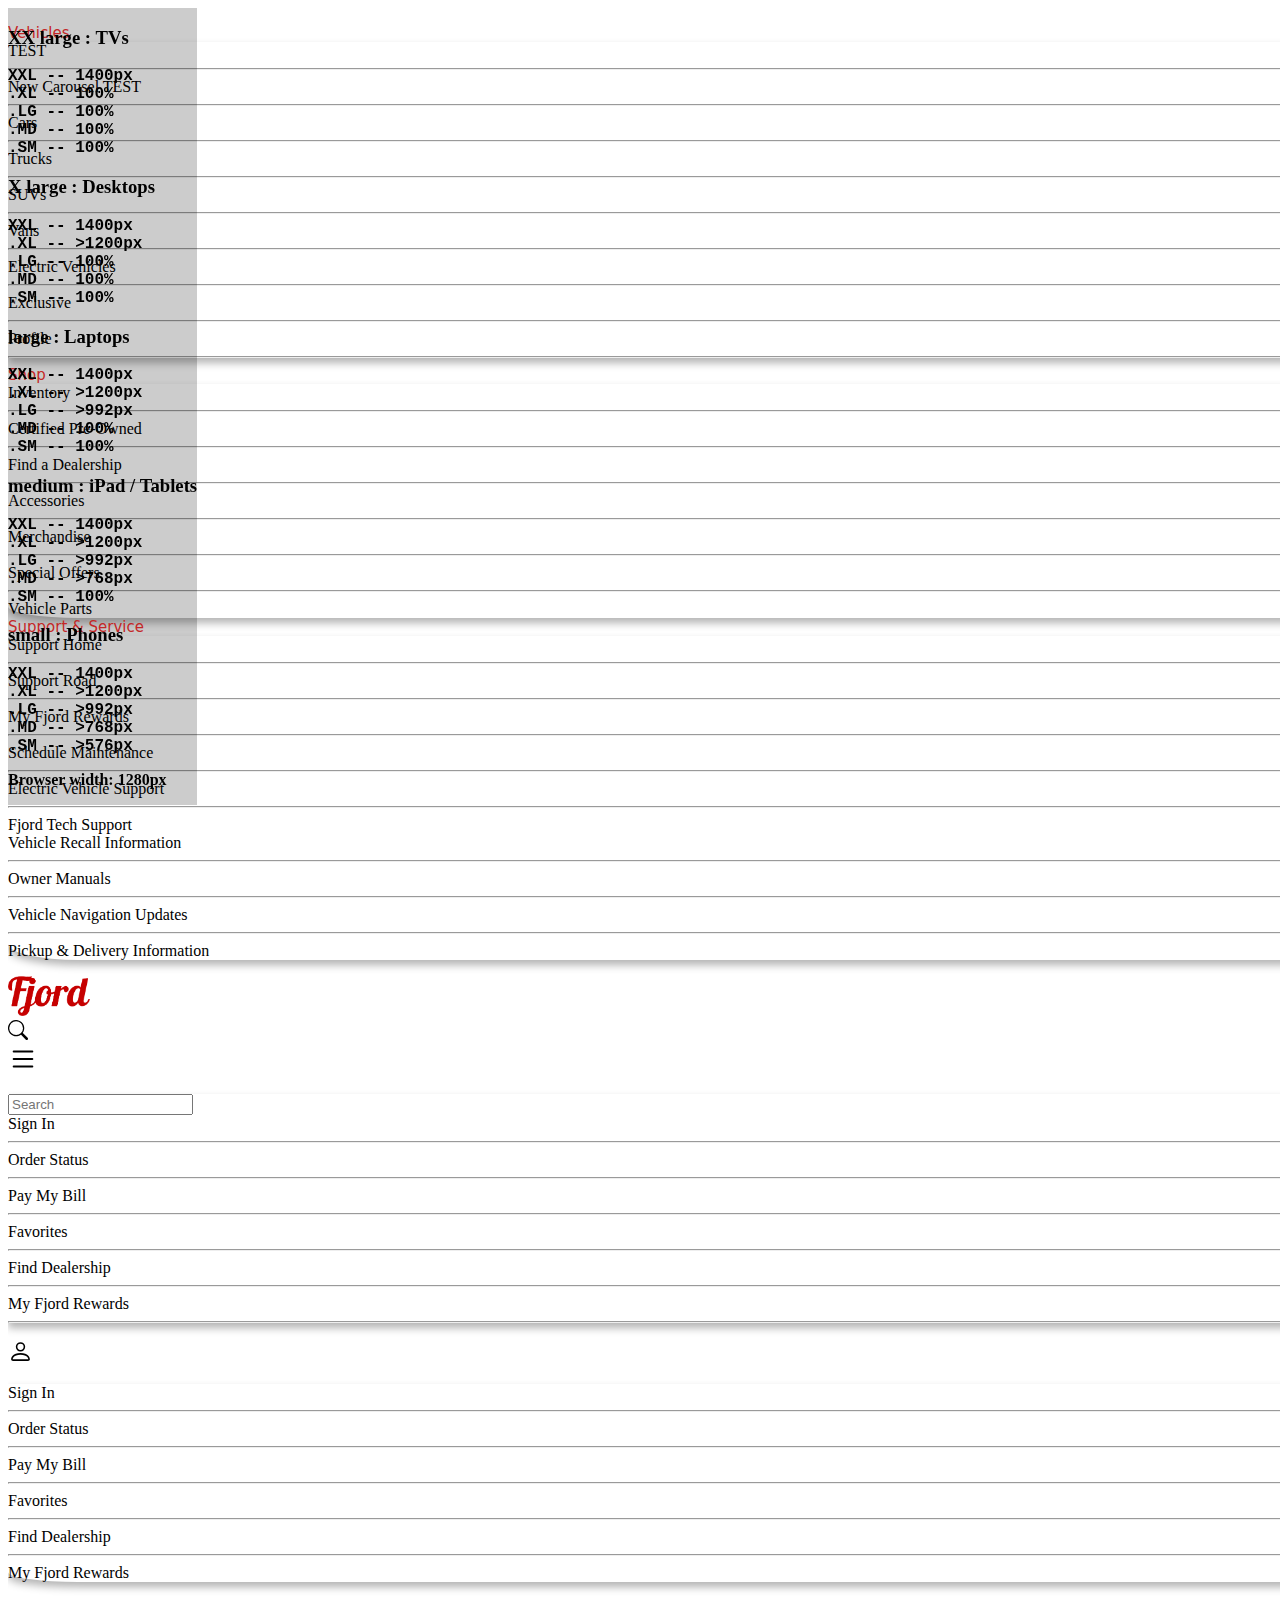
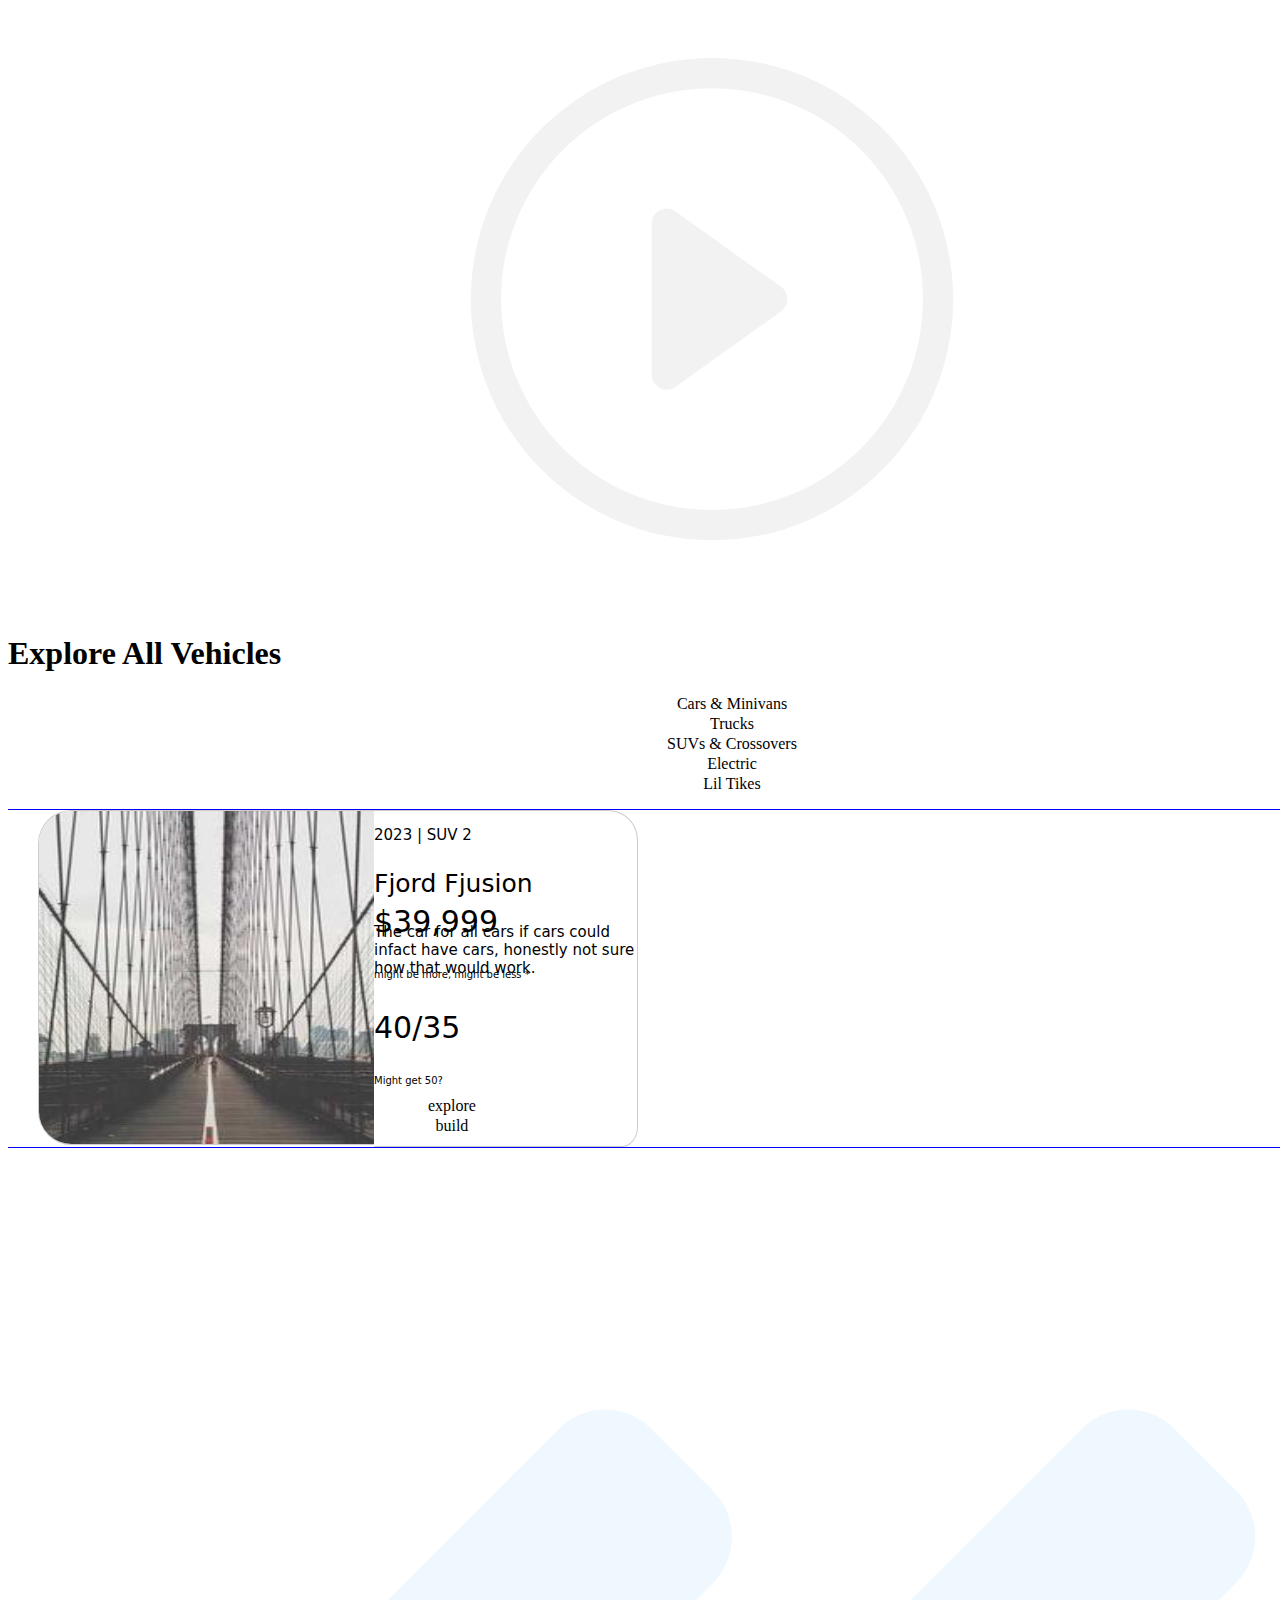
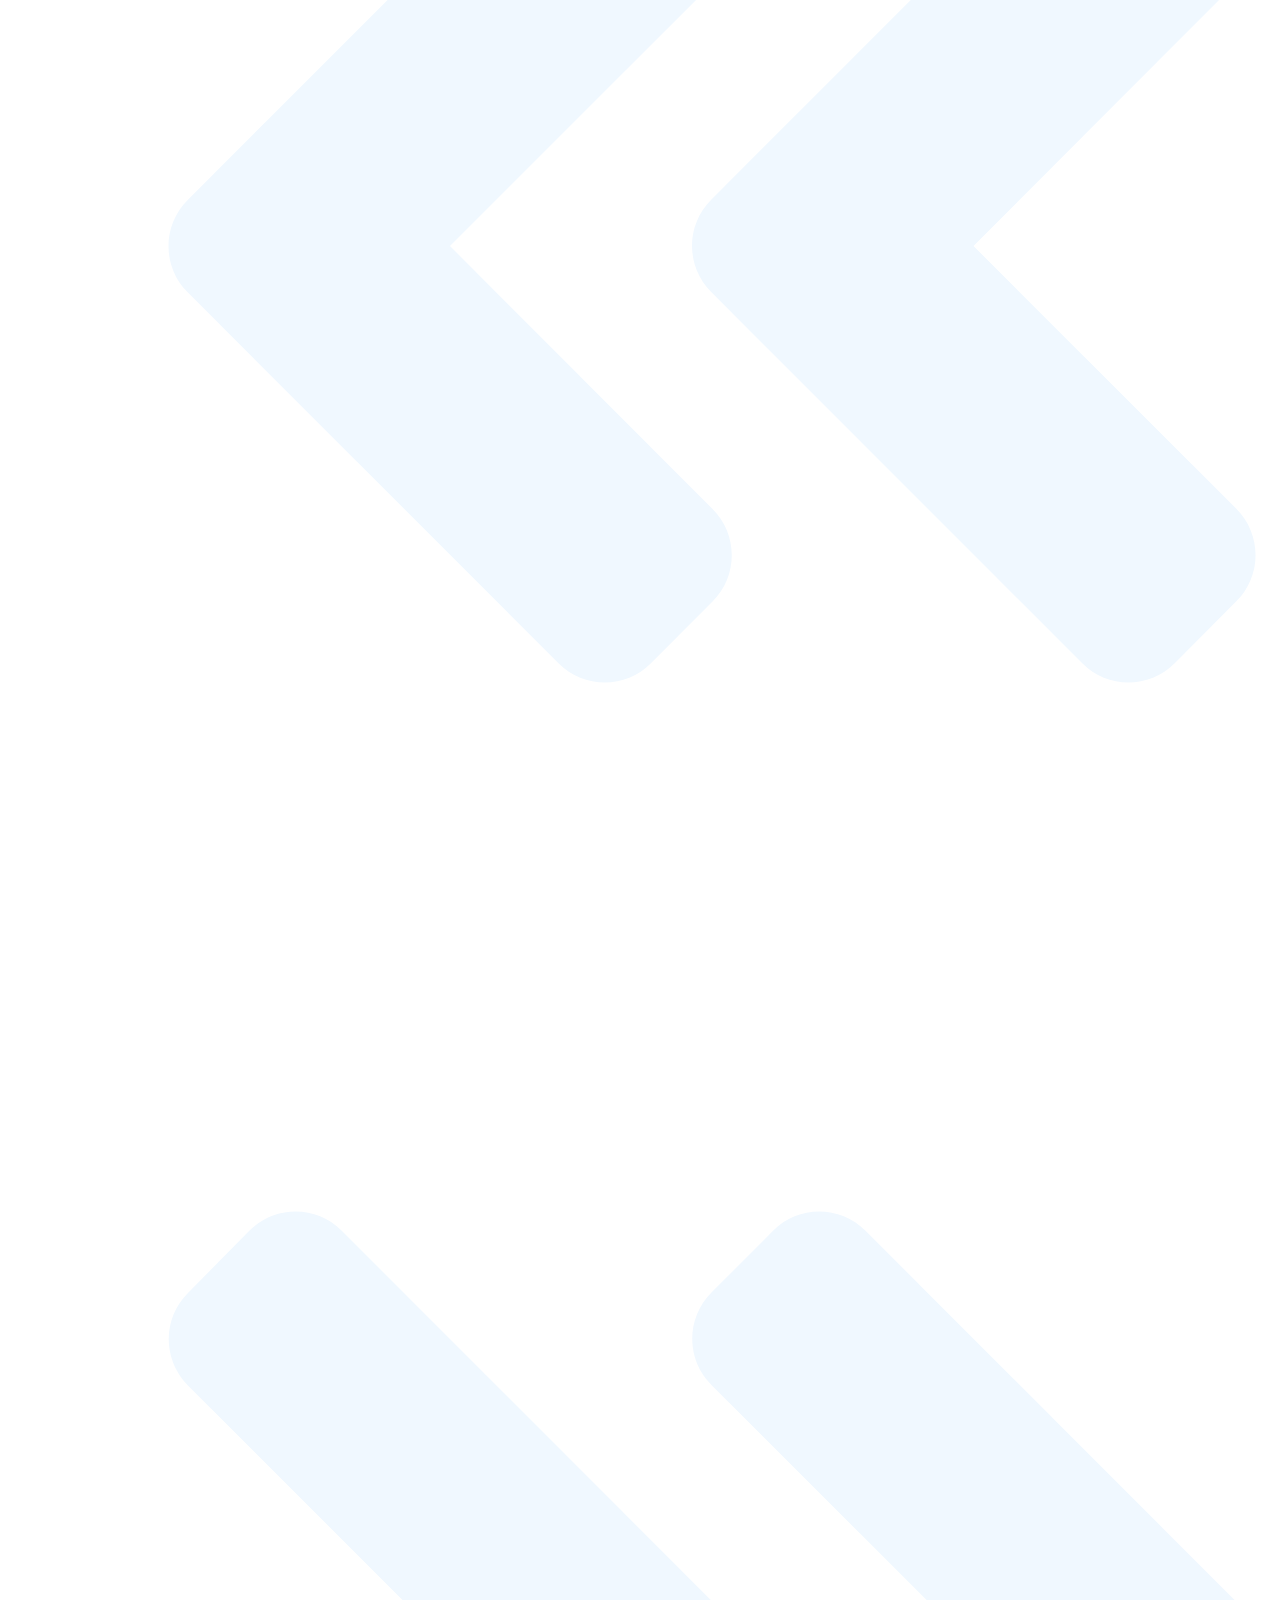
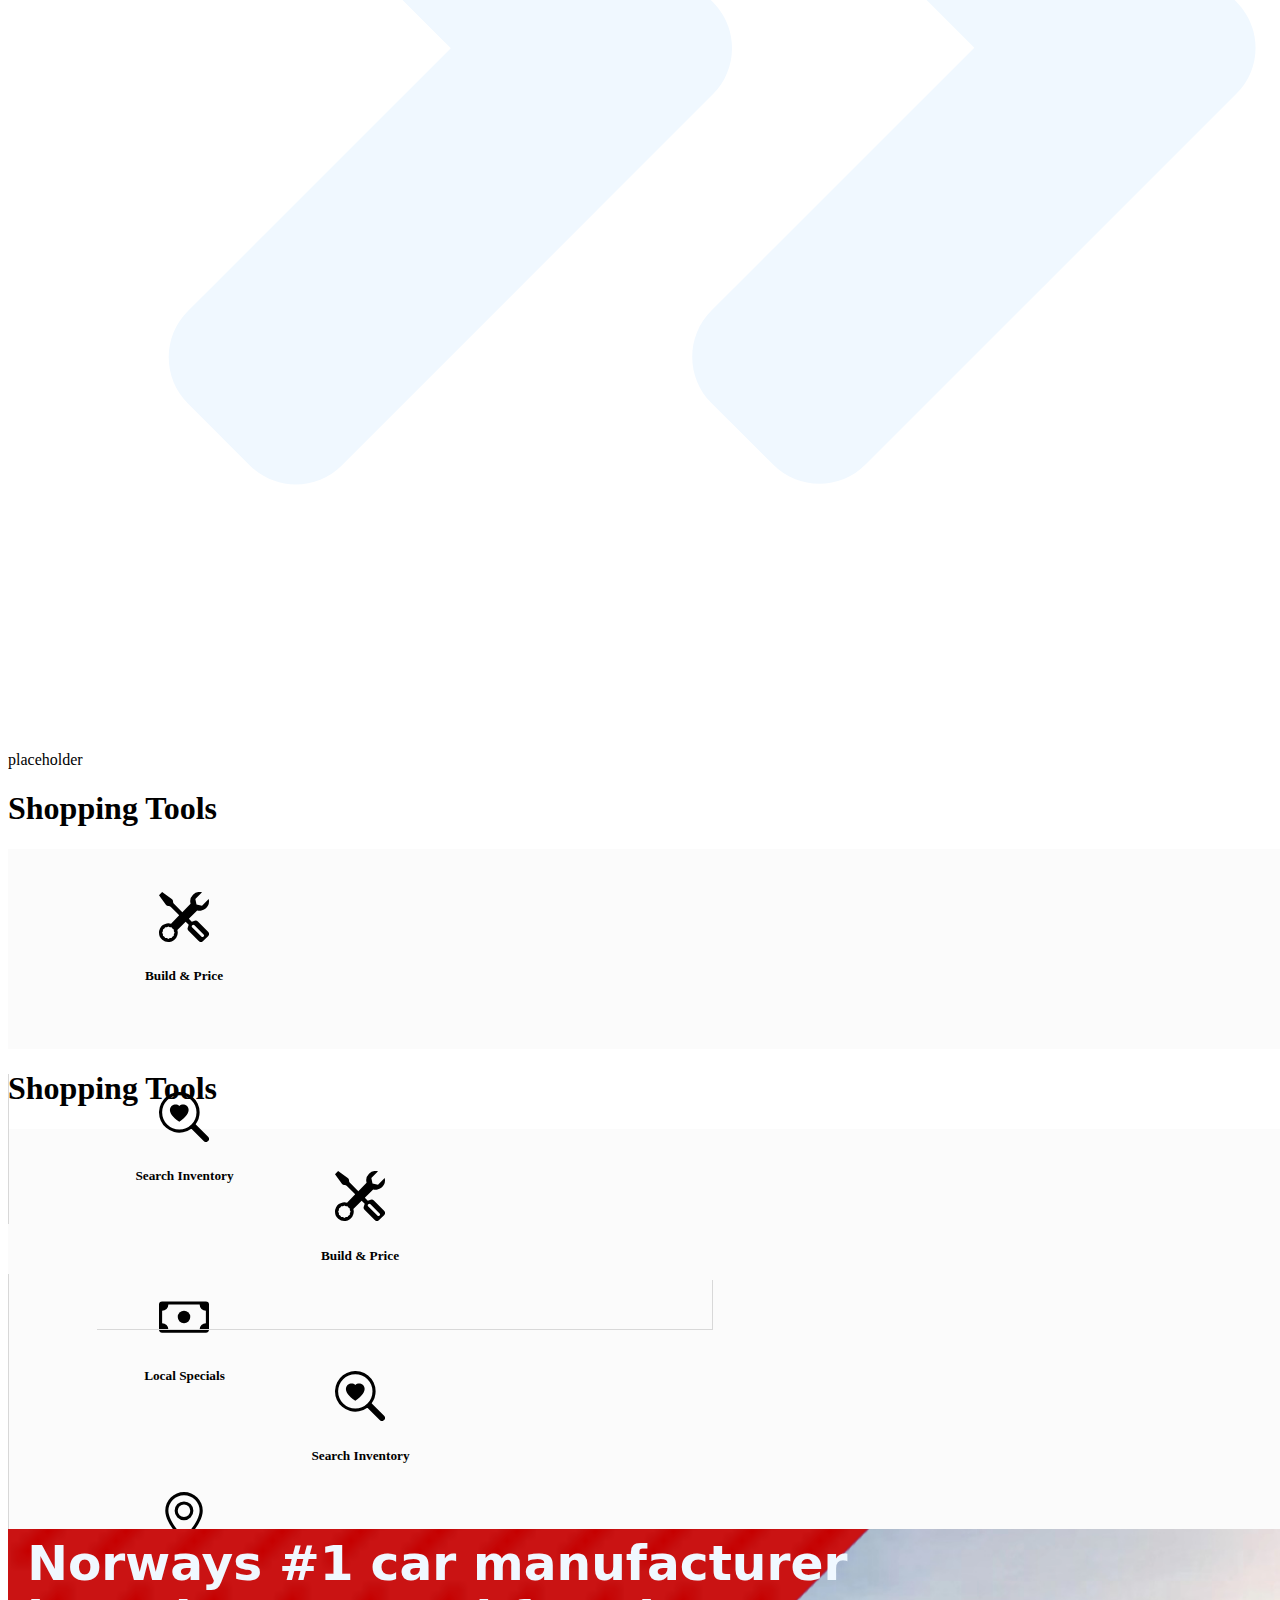
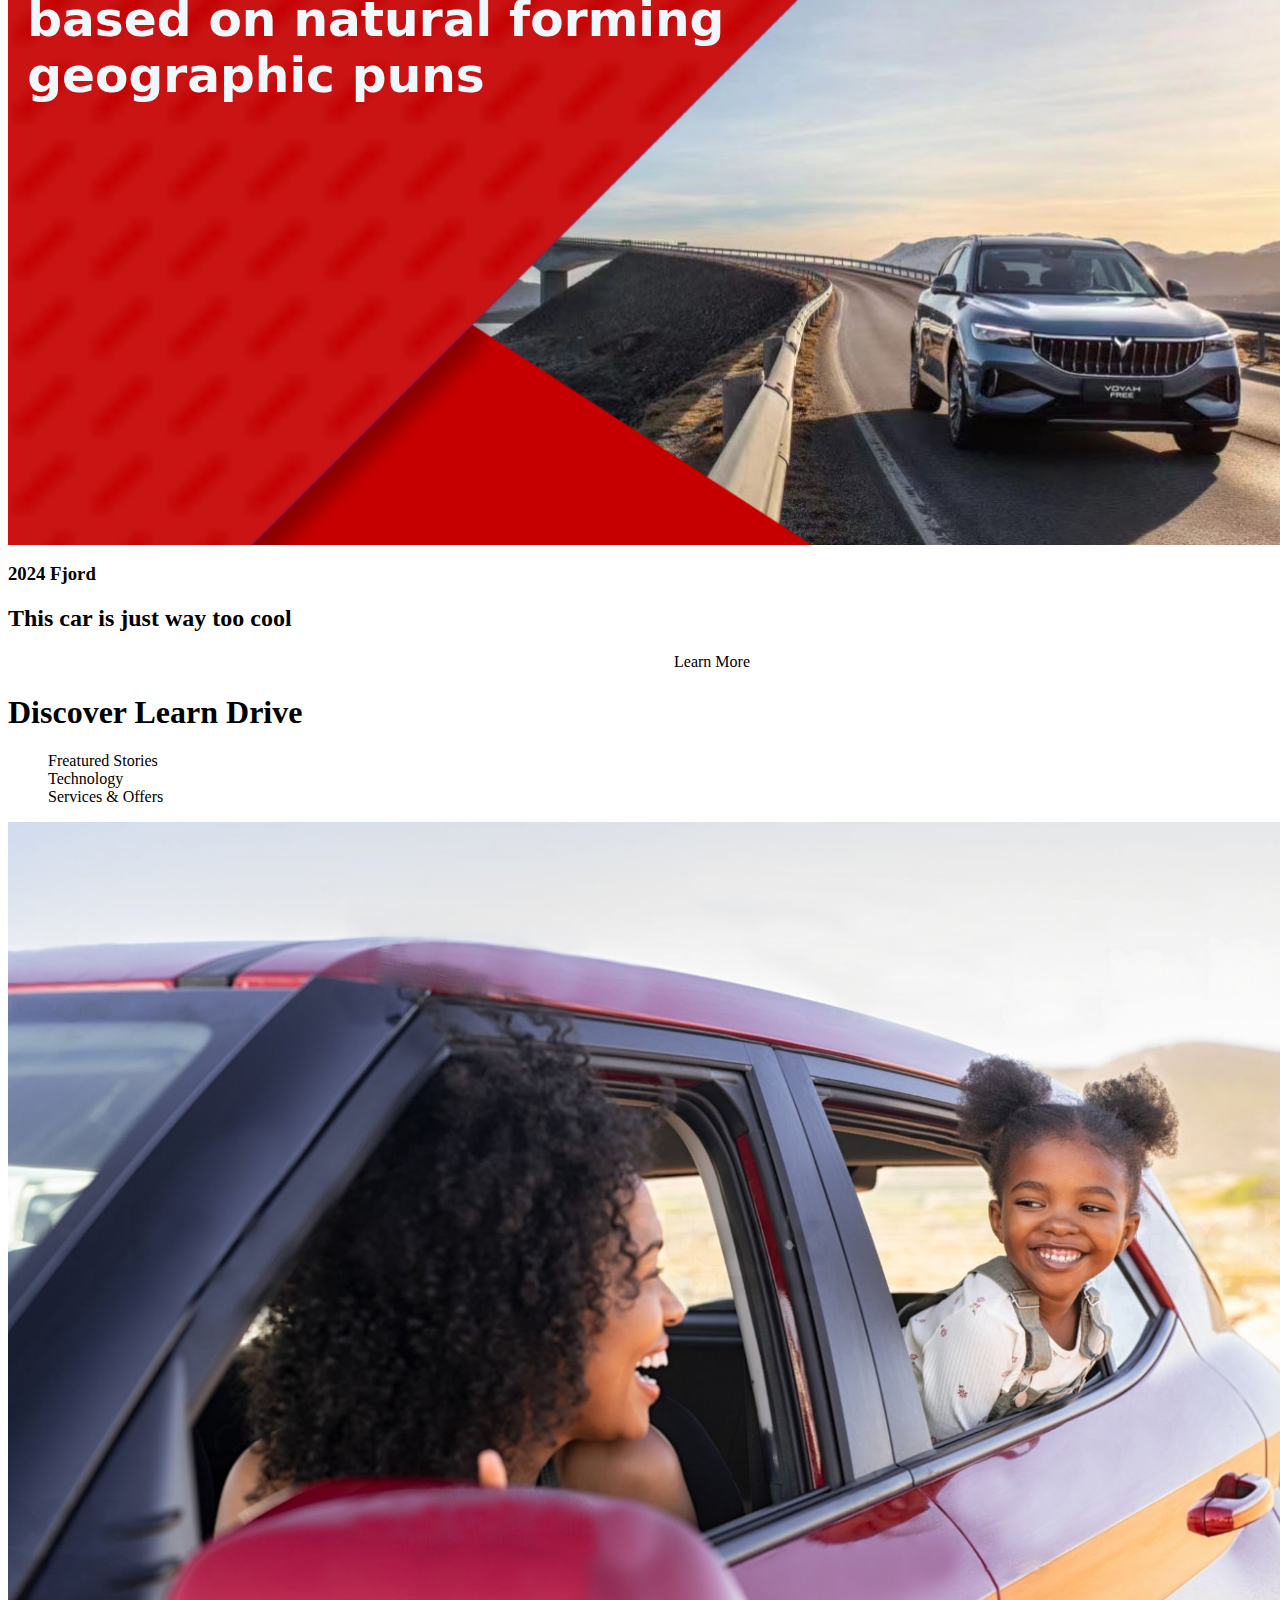
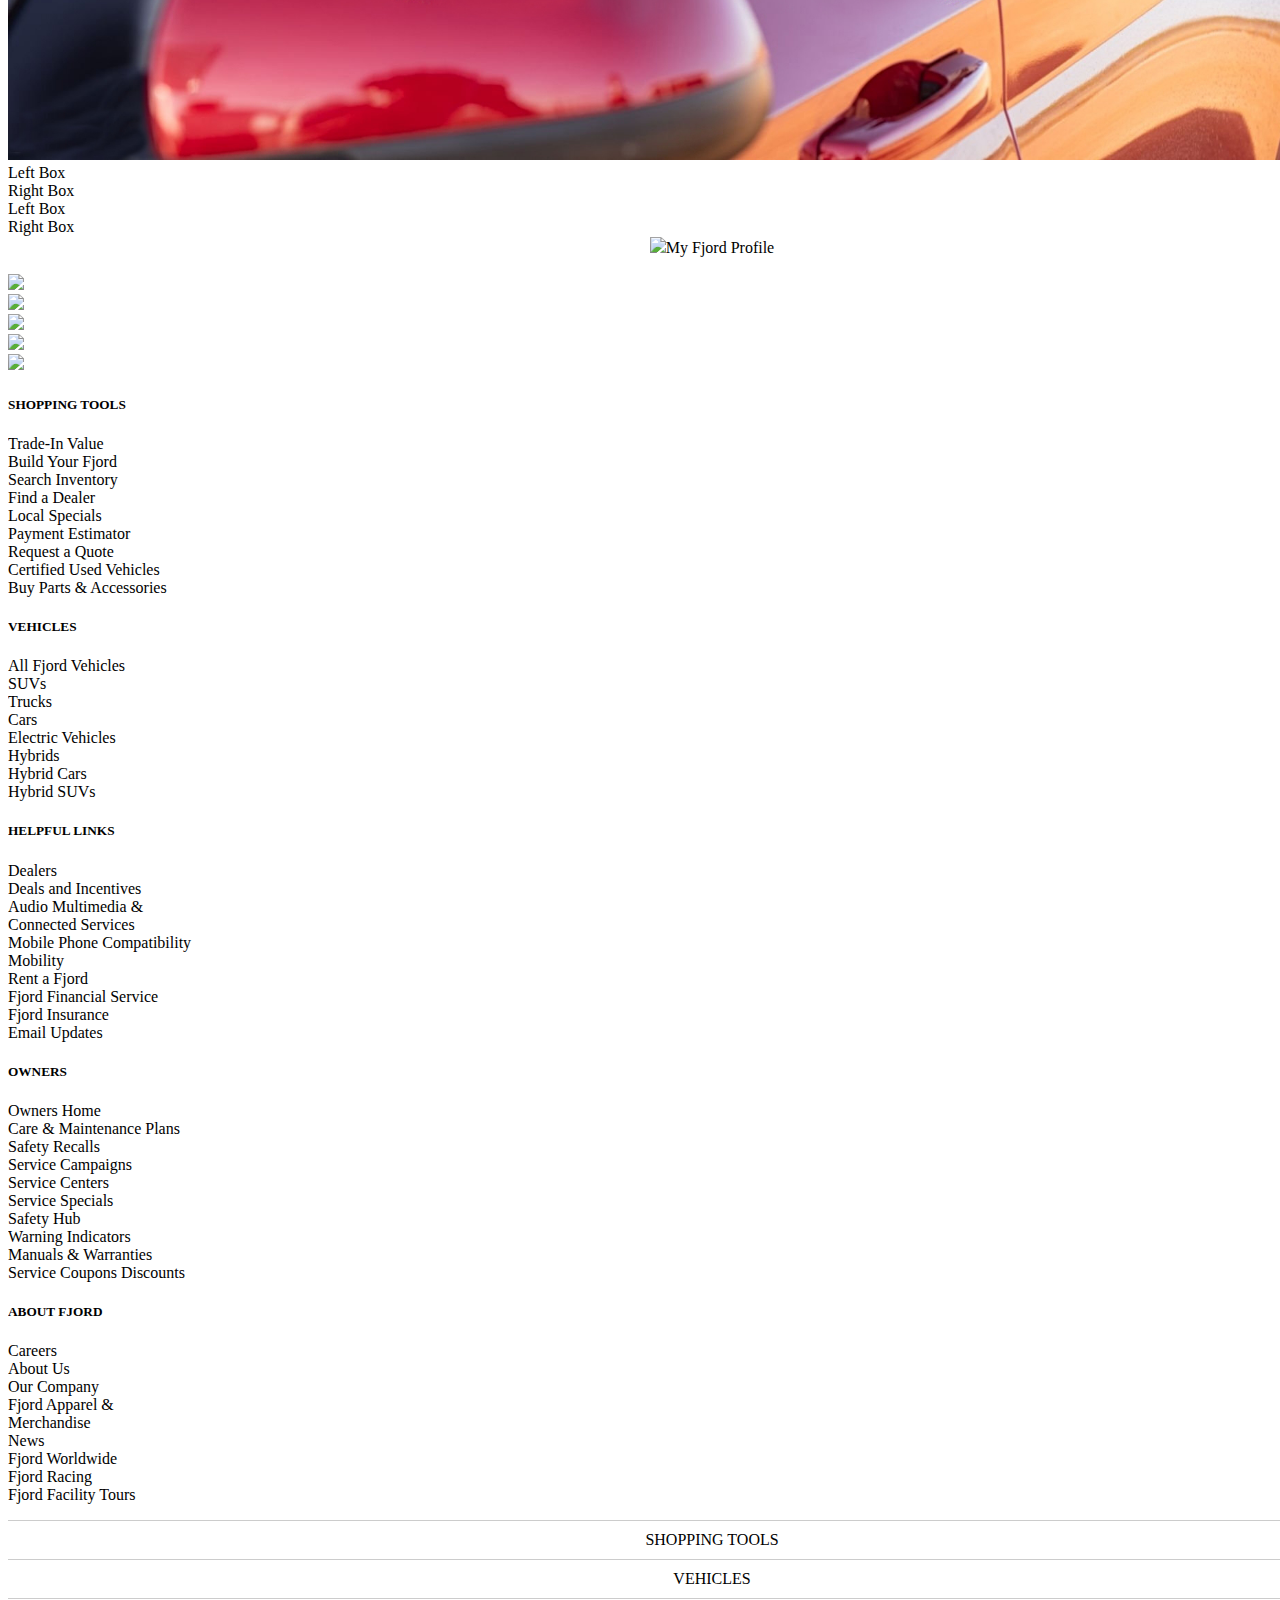
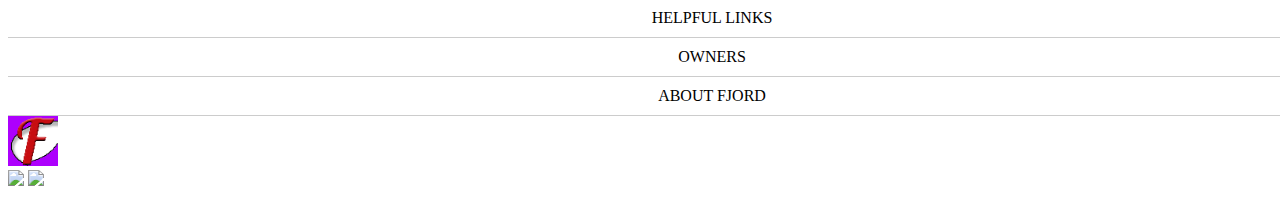
==== index.html @ 53bd8971 "Rename Index.html to index.html" ====
<!DOCTYPE html>
<html lang="en">
	<head>
		<meta charset="UTF-8" />
		<meta name="viewport" content="width=device-width, initial-scale=1" />
		<link
			href="https://cdn.jsdelivr.net/npm/bootstrap@5.3.1/dist/css/bootstrap.min.css"
			rel="stylesheet"
			integrity="sha384-4bw+/aepP/YC94hEpVNVgiZdgIC5+VKNBQNGCHeKRQN+PtmoHDEXuppvnDJzQIu9"
			crossorigin="anonymous" />
		<link rel="stylesheet" href="./Styles/style.css" />
		<link rel="stylesheet" href="./Styles/carousel.css">

		<!-- link (( <link rel="shortcut icon" href="#"> ))below removes ::
			GET http://127.0.0.1:5500/favicon.ico 404 (Not Found)
		from the browser console, HOWEVER :
		it makes a new error in the browser console ::
			GET http://127.0.0.1:5500/... 404 (Not Found)
		which is directed at the integrity line
		in the js/bootstrap.bundle.min.js script at the bottom of the site code.
			from what i can see, favicon.ico 404 is harmless and not worth
			redirecting an issue possibly interfearing with the bootstrap.js -->

		<!-- <link rel="shortcut icon" href="#"> -->
		<title>Fjord Vehicles</title>
	</head>
	<body>
		<!-- bootstrap breakpoint delete-before-live-->
		<section class="delete-before-live">
			<header class="container-fluid">
				<div class="col-xxl-12 d-none d-xl-block">
					<h3>XX large : TVs</h3>
					<div class="bootstrap-test">XXL -- 1400px</div>
					<div class="bootstrap-test">.XL -- 100%</div>
					<div class="bootstrap-test">.LG -- 100%</div>
					<div class="bootstrap-test">.MD -- 100%</div>
					<div class="bootstrap-test">.SM -- 100%</div>
				</div>
				<div class="col-xl-12 d-none d-lg-block d-xl-none">
					<h3>X large : Desktops</h3>
					<div class="bootstrap-test">XXL -- 1400px</div>
					<div class="bootstrap-test">.XL -- >1200px</div>
					<div class="bootstrap-test">.LG -- 100%</div>
					<div class="bootstrap-test">.MD -- 100%</div>
					<div class="bootstrap-test">.SM -- 100%</div>
				</div>
				<div class="col-lg-12 d-none d-md-block d-lg-none">
					<h3>large : Laptops</h3>
					<div class="bootstrap-test">XXL -- 1400px</div>
					<div class="bootstrap-test">.XL -- >1200px</div>
					<div class="bootstrap-test">.LG -- >992px</div>
					<div class="bootstrap-test">.MD -- 100%</div>
					<div class="bootstrap-test">.SM -- 100%</div>
				</div>
				<div class="col-md-12 d-none d-sm-block d-md-none">
					<h3>medium : iPad / Tablets</h3>
					<div class="bootstrap-test">XXL -- 1400px</div>
					<div class="bootstrap-test">.XL -- >1200px</div>
					<div class="bootstrap-test">.LG -- >992px</div>
					<div class="bootstrap-test">.MD -- >768px</div>
					<div class="bootstrap-test">.SM -- 100%</div>
				</div>
				<div class="col-sm-12 d-sm-none">
					<h3>small : Phones</h3>
					<div class="bootstrap-test">XXL -- 1400px</div>
					<div class="bootstrap-test">.XL -- >1200px</div>
					<div class="bootstrap-test">.LG -- >992px</div>
					<div class="bootstrap-test">.MD -- >768px</div>
					<div class="bootstrap-test">.SM -- >576px</div>
				</div>
				<p id="demo"></p>

				<script>
					window.addEventListener(
						"resize",
						function () {
							var w = window.innerWidth;
							var h = window.innerHeight;

							var x = document.getElementById("demo");
							x.innerHTML = "Browser width: " + w + "px";
						},
						true
					);
				</script>
			</header>
		</section>
		<!-- bootstrap breakpoint delete-before-live-->
		<!-- Navbar -->
		<nav class="p-2 mb-0 border-bottom">
			<div class="container-header">
				<div class="row">
					<div class="px-5 d-flex flex-wrap align-items-center navbar-left">
						<ul class="nav col-5 justify-content-start">
							<!-- Navbar_Vehicles  -->
							<li>
								<div class="dropdown">
									<a href="#" class="me-3 nav-link py-2 px-0 d-none d-md-block navbar-left-text-inbar" data-bs-toggle="dropdown" aria-expanded="false">Vehicles</a>
									<ul class="no-close-click dropdown-menu nav-dropdown-menu-left-1">
										<li><a class="dropdown-item" href="./TESTING/test.html">TEST</a></li>
										<li><hr class="dropdown-divider" /></li>
										<li><a class="dropdown-item" href="./TESTING/testNewCarousel.html">New Carousel TEST</a></li>
										<li><hr class="dropdown-divider" /></li>
										<li><a class="dropdown-item" href="#">Cars</a></li>
										<li><hr class="dropdown-divider" /></li>
										<li><a class="dropdown-item" href="#">Trucks</a></li>
										<li><hr class="dropdown-divider" /></li>
										<li><a class="dropdown-item" href="#">SUVs</a></li>
										<li><hr class="dropdown-divider" /></li>
										<li><a class="dropdown-item" href="#">Vans</a></li>
										<li><hr class="dropdown-divider" /></li>
										<li><a class="dropdown-item" href="#">Electric Vehicles</a></li>
										<li><hr class="dropdown-divider" /></li>
										<li><a class="dropdown-item" href="#">Exclusive</a></li>
										<li><hr class="dropdown-divider" /></li>
										<li><a class="dropdown-item" href="#">Profile</a></li>
										<li><hr class="dropdown-divider" /></li>
									</ul>
								</div>
							</li>
							<!-- Navbar_Shop  -->
							<li>
								<div class="dropdown">
									<a href="#" class="mx-3 nav-link py-2 px-0 d-none d-md-block navbar-left-text-inbar" data-bs-toggle="dropdown" aria-expanded="false">Shop</a>
									<ul class="no-close-click dropdown-menu px-3 py-3 nav-dropdown-menu-left-2" data-active="1">
										<li><a class="dropdown-item" href="#">Inventory</a></li>
										<li><hr class="dropdown-divider" /></li>
										<li><a class="dropdown-item" href="#">Certified Pre-Owned</a></li>
										<li><hr class="dropdown-divider" /></li>
										<li><a class="dropdown-item" href="#">Find a Dealership</a></li>
										<li><hr class="dropdown-divider" /></li>
										<li><a class="dropdown-item" href="#">Accessories</a></li>
										<li><hr class="dropdown-divider" /></li>
										<li><a class="dropdown-item" href="#">Merchandise</a></li>
										<li><hr class="dropdown-divider" /></li>
										<li><a class="dropdown-item" href="#">Special Offers</a></li>
										<li><hr class="dropdown-divider" /></li>
										<li><a class="dropdown-item mb-3" href="#">Vehicle Parts</a></li>
									</ul>
								</div>
							</li>
							<!-- Navbar_Support & Service  -->
							<li>
								<div class="dropdown">
									<a href="#" class="ms-3 nav-link py-2 px-0 d-none d-md-block navbar-left-text-inbar" data-bs-toggle="dropdown" aria-expanded="false">Support & Service</a>
									<ul class="no-close-click dropdown-menu px-3 py-3 nav-dropdown-menu-left-2">
										<li><a class="dropdown-item" href="#">Support Home</a></li>
										<li><hr class="dropdown-divider" /></li>
										<li><a class="dropdown-item" href="#">Support Road</a></li>
										<li><hr class="dropdown-divider" /></li>
										<li><a class="dropdown-item" href="#">My Fjord Rewards</a></li>
										<li><hr class="dropdown-divider" /></li>
										<li><a class="dropdown-item" href="#">Schedule Maintenance</a></li>
										<li><hr class="dropdown-divider" /></li>
										<li><a class="dropdown-item" href="#">Electric Vehicle Support</a></li>
										<li><hr class="dropdown-divider" /></li>
										<li><a class="dropdown-item mb-5" href="#">Fjord Tech Support</a></li>
										<li><a class="dropdown-item" href="#">Vehicle Recall Information</a></li>
										<li><hr class="dropdown-divider" /></li>
										<li><a class="dropdown-item" href="#">Owner Manuals</a></li>
										<li><hr class="dropdown-divider" /></li>
										<li><a class="dropdown-item" href="#">Vehicle Navigation Updates</a></li>
										<li><hr class="dropdown-divider" /></li>
										<li><a class="dropdown-item mb-3" href="#">Pickup & Delivery Information</a></li>
									</ul>
								</div>
							</li>
						</ul>
						<!-- Navbar_Fjord logo -->
						<div class="col-2 align-items-center d-flex flex-wrap justify-content-center">
							<img src="/Images/logos/fjord_logo_trans_259x126.png" class="my-0 py-0" height="40" />
						</div>
						<!-- Navbar_right content -->
						<div class="col-5 align-items-center d-flex flex-wrap justify-content-end dropdown">
							<!-- Navbar_search bar -->
							<form class="col-lg-auto mb-3 mb-lg-0 me-lg-3 d-none d-md-block" role="search">
								<input type="search" id="search-input" class="form-control" placeholder="Search" aria-label="Search" />
							</form>
							<!-- Navbar_search icon -->
							<a href="#" onclick="searchClick()" id="search-icon" class="pb-1 px-2 d-none d-md-block link-secondary">
								<svg xmlns="http://www.w3.org/2000/svg" width="20" height="20" fill="currentColor" class="bi bi-search" viewBox="0 0 16 16">
									<path
										d="M11.742 10.344a6.5 6.5 0 1 0-1.397 
										1.398h-.001c.03.04.062.078.098.115l3.85 3.85a1 
										1 0 0 0 1.415-1.414l-3.85-3.85a1.007 1.007 0 0 
										0-.115-.1zM12 6.5a5.5 5.5 0 1 1-11 0 5.5 5.5 0 0 1 11 0z" />
								</svg>
							</a>
							<!-- mobile only -->
							<div class="col-5 align-items-center d-flex flex-wrap justify-content-end dropdown col-md-12 d-md-none">
								<!-- Navbar_hamburger icon -->
								<a href="#" id="mobile-icon" class="link-secondary" data-bs-toggle="dropdown" aria-expanded="false">
									<svg xmlns="http://www.w3.org/2000/svg" width="30" height="30" fill="black" class="bi bi-list" viewBox="0 0 16 16">
										<path
											fill-rule="evenodd"
											d="M2.5 12a.5.5 0 0 1 .5-.5h10a.5.5 0 0 1 0 
											1H3a.5.5 0 0 1-.5-.5zm0-4a.5.5 0 0 1 .5-.5h10a.5.5 
											0 0 1 0 1H3a.5.5 0 0 1-.5-.5zm0-4a.5.5 0 0 1 
											.5-.5h10a.5.5 0 0 1 0 1H3a.5.5 0 0 1-.5-.5z" />
									</svg>
								</a>
								<!-- Navbar_hamburger dropdown -->
								<ul class="no-close-click dropdown-menu px-3 py-3 nav-dropdown-menu-right-2">
									<li>
										<form class="mb-2" role="search">
											<input type="search" id="search-input-mobile" class="form-control" placeholder="Search" aria-label="Search" />
										</form>
									</li>
									<li><a class="dropdown-item" href="#">Sign In</a></li>
									<li><hr class="dropdown-divider" /></li>
									<li><a class="dropdown-item" href="#">Order Status</a></li>
									<li><hr class="dropdown-divider" /></li>
									<li><a class="dropdown-item" href="#">Pay My Bill</a></li>
									<li><hr class="dropdown-divider my-x" /></li>
									<li><a class="dropdown-item" href="#">Favorites</a></li>
									<li><hr class="dropdown-divider" /></li>
									<li><a class="dropdown-item" href="#">Find Dealership</a></li>
									<li><hr class="dropdown-divider" /></li>
									<li><a class="dropdown-item" href="#">My Fjord Rewards</a></li>
									<li><hr class="dropdown-divider" /></li>
								</ul>
							</div>
							<!-- Navbar_person icon -->
							<a href="#" id="person-icon" class="pb-1 px-2 d-none d-md-block link-secondary" data-bs-toggle="dropdown" aria-expanded="false">
								<svg xmlns="http://www.w3.org/2000/svg" width="25" height="25" fill="currentColor" class="bi bi-person" viewBox="0 0 16 16">
									<path
										d="M8 8a3 3 0 1 0 0-6 3 3 0 0 0 0 6Zm2-3a2 2 0 1 1-4 
										0 2 2 0 0 1 4 0Zm4 8c0 1-1 1-1 1H3s-1 0-1-1 1-4 6-4 6 3 6 
										4Zm-1-.004c-.001-.246-.154-.986-.832-1.664C11.516 10.68 10.289 
										10 8 10c-2.29 0-3.516.68-4.168 1.332-.678.678-.83 1.418-.832 1.664h10Z" />
								</svg>
							</a>
							<!-- Navbar_person dropdown -->
							<ul class="dropdown-menu px-3 py-3 nav-dropdown-menu-right-1">
								<li><a class="dropdown-item" href="#">Sign In</a></li>
								<li><hr class="dropdown-divider" /></li>
								<li><a class="dropdown-item" href="#">Order Status</a></li>
								<li><hr class="dropdown-divider" /></li>
								<li><a class="dropdown-item" href="#">Pay My Bill</a></li>
								<li><hr class="dropdown-divider my-x" /></li>
								<li><a class="dropdown-item" href="#">Favorites</a></li>
								<li><hr class="dropdown-divider" /></li>
								<li><a class="dropdown-item" href="#">Find Dealership</a></li>
								<li><hr class="dropdown-divider" /></li>
								<li><a class="dropdown-item mb-3" href="#">My Fjord Rewards</a></li>
							</ul>
						</div>
					</div>
				</div>
			</div>
		</nav>

		<!-- entire page outside of header && footer is wrapped in the main -->
		<div role="main">
			<!-- video section -->
			<div id="container-section-billboard" class="billboard mb-5">
				<div class="billboard-play-icon" onclick="togglePlayPause();">
					<svg id="play-icon" xmlns="http://www.w3.org/2000/svg" width="50" height="50" fill="currentColor" class="bi bi-play-circle" viewBox="0 0 16 16" style="z-index: 2; color: #c0c0c0">
						<path d="M8 15A7 7 0 1 1 8 1a7 7 0 0 1 0 14zm0 1A8 8 0 1 0 8 0a8 8 0 0 0 0 16z"/>
						<path d="M6.271 5.055a.5.5 0 0 1 .52.038l3.5 2.5a.5.5 0 0 1 0 .814l-3.5 2.5A.5.5 0 0 1 6 10.5v-5a.5.5 0 0 1 .271-.445z"/>
					</svg>
				</div>
				<div id="container-section-billboard-mute-icon" class="container-section-billboard-mute-icon" onclick="muteToggle();" style="z-index: 2;">
					<svg id="mute-icon-svg-swap" xmlns="http://www.w3.org/2000/svg" width="50" height="50" fill="currentColor" class="bi bi-volume-up" viewBox="0 0 16 16" style="z-index: 2; color: #c0c0c0">
  						<path d="M6.717 3.55A.5.5 0 0 1 7 4v8a.5.5 0 0 1-.812.39L3.825 10.5H1.5A.5.5 0 0 1 1 10V6a.5.5 0 0 1 .5-.5h2.325l2.363-1.89a.5.5 0 0 1 .529-.06zM6 5.04 4.312 6.39A.5.5 0 0 1 4 6.5H2v3h2a.5.5 0 0 1 .312.11L6 10.96V5.04zm7.854.606a.5.5 0 0 1 0 .708L12.207 8l1.647 1.646a.5.5 0 0 1-.708.708L11.5 8.707l-1.646 1.647a.5.5 0 0 1-.708-.708L10.793 8 9.146 6.354a.5.5 0 1 1 .708-.708L11.5 7.293l1.646-1.647a.5.5 0 0 1 .708 0z"/>
					</svg>
				</div>
				<video onclick="togglePlayPause();" muted id="inside" type="audio/mp3" width="100%" src="/Images/Video/FjordPromo_CompressedFile.mp4"></video>
			</div>
			<!-- carousel section 1 -->
			<!-- explore all vehicles list -->
			<section class="explore-all-vehicles-carousel-container">
				<div class="explore-all-vehicles-header">
					<h1 class="nav justify-content-center">Explore All Vehicles</h1>
				</div>
				<div>
					<ol class="nav justify-content-center">
						<li class="mx-3"><button class="button" onclick="changedata(0)">Cars & Minivans</button></li>
						<li class="mx-3"><button class="button" onclick="changedata(1)">Trucks</button></li>
						<li class="mx-3"><button class="button" onclick="changedata(2)">SUVs & Crossovers</button></li>
						<li class="mx-3"><button class="button" onclick="changedata(3)">Electric</button></li>
						<li class="mx-3"><button class="button" onclick="changedata(4)">Lil Tikes</button></li>
					</ol>
				</div>
				<section id="SUV_C" class="mt-5">
					<div class="stationary-wrapper">
						<div id="SUV_C-container-outer" class="vehicle-container-outer mb-3">
							<div class="SUV_C-carousel-item-container vehicle-carousel-item-container">
								<div class="box">
									<img class="left-box-img" src="/Images/test-img/860-200x300.jpg" alt="Image" />
								</div>
								<section class="right-box-info-container box px-3 py-2">
									<div class="mb-3">
										<p class="ci-s1">2023 <span class="mx-1">|</span> SUV 2</p>
									</div>
									<div class="mb-3">
										<p class="ci-s2">Fjord Fjusion</p>
									</div>
									<div>
										<p class="ci-s1">The car for all cars if cars could infact have cars, honestly not sure how that would work.</p>
									</div>
									<section class="row box-inner-container">
										<div class="inner-container-left col-6">
											<p class="ci-s3">$39,999</p>
											<p class="ci-s4">might be more, might be less *</p>
										</div>
										<div class="col-6">
											<p class="ci-s3">40/35</p>
											<p class="ci-s4">Might get 50?</p>
										</div>
										<div class="row">
											<div class="col-6">
												<button class="btn-slide">explore</button>
											</div>
											<div class="col-6">
												<button class="btn-slide">build</button>
											</div>
										</div>
									</section>
								</section>
							</div>
						</div>
						<div class="carousel-buttons-container">
							<div class="carousel-buttons">
								<button id="SUV_C-prev-slide" class="btn-carousel prev-slide mx-5">
									<svg class="btn-carousel-img prev-slide-img" fill="#f0f8ff" viewBox="-32 0 512 512" xmlns="http://www.w3.org/2000/svg">
										<g id="SVGRepo_bgCarrier" stroke-width="0"></g>
										<g id="SVGRepo_tracerCarrier" stroke-linecap="round" stroke-linejoin="round"></g>
										<g id="SVGRepo_iconCarrier">
											<path
												d="M223.7 239l136-136c9.4-9.4 24.6-9.4 33.9 0l22.6 22.6c9.4 9.4 9.4 24.6 0 
															33.9L319.9 256l96.4 96.4c9.4 9.4 9.4 24.6 0 33.9L393.7 409c-9.4 9.4-24.6 9.4-33.9 
															0l-136-136c-9.5-9.4-9.5-24.6-.1-34zm-192 34l136 136c9.4 9.4 24.6 9.4 33.9 
															0l22.6-22.6c9.4-9.4 9.4-24.6 0-33.9L127.9 256l96.4-96.4c9.4-9.4 9.4-24.6 
															0-33.9L201.7 103c-9.4-9.4-24.6-9.4-33.9 0l-136 136c-9.5 9.4-9.5 24.6-.1 34z"></path>
										</g>
									</svg>
								</button>
								<button id="SUV_C-next-slide" class="btn-carousel next-slide mx-5">
									<svg class="btn-carousel-img next-slide-img" fill="#f0f8ff" viewBox="-32 0 512 512" xmlns="http://www.w3.org/2000/svg">
										<g id="SVGRepo_bgCarrier" stroke-width="0"></g>
										<g id="SVGRepo_tracerCarrier" stroke-linecap="round" stroke-linejoin="round"></g>
										<g id="SVGRepo_iconCarrier">
											<path
												d="M224.3 273l-136 136c-9.4 9.4-24.6 9.4-33.9 0l-22.6-22.6c-9.4-9.4-9.4-24.6 
															0-33.9l96.4-96.4-96.4-96.4c-9.4-9.4-9.4-24.6 0-33.9L54.3 103c9.4-9.4 24.6-9.4 33.9 
															0l136 136c9.5 9.4 9.5 24.6.1 34zm192-34l-136-136c-9.4-9.4-24.6-9.4-33.9 0l-22.6 
															22.6c-9.4 9.4-9.4 24.6 0 33.9l96.4 96.4-96.4 96.4c-9.4 9.4-9.4 24.6 0 33.9l22.6 
															22.6c9.4 9.4 24.6 9.4 33.9 0l136-136c9.4-9.2 9.4-24.4 0-33.8z"></path>
										</g>
									</svg>
								</button>
							</div>
						</div>
					</div>
				</section>
			</section>
			<!-- shopping tools -->
			<div class="col-12 explore-all-vehicles-carousel">
				<div>placeholder</div>
			</div>
			<!-- shopping tools -->
			<!-- this content will only show on large => (768px and larger) screens -->
			<div class="shopping-tools-container d-none d-md-block">
				<div class="shopping-tools-text my-5">
					<h1 class="nav justify-content-center">Shopping Tools</h1>
				</div>
				<div class="nav justify-content-around shopping-tools-list-container mb-5 mx-5" style="background-color: #fbfbfb; height: 200px;">
					<div class="shopping-content-wrapper" style="width: 25%; height: 200px; max-height: 200px auto; display: flex; justify-content: center; align-items: center;">
						<div id="first-list" class="shopping-content-container" style="display: flex; flex-direction: column; justify-content: center; align-items: center; height: 150px; width: 100%;">
							<a href="javascript:void(0)" class="shopping-content-container-inner" style="display: flex; flex-direction: column; justify-content: center; align-items: center;">
								<div class="shopping-content-decendant">
									<svg xmlns="http://www.w3.org/2000/svg" width="50" height="50" fill="currentColor" class="bi bi-tools" viewBox="0 0 16 16">
										<path
											d="M1 0 0 1l2.2 3.081a1 1 0 0 0 .815.419h.07a1 1 0 0 1 .708.293l2.675 2.675-2.617 2.654A3.003 3.003 0 0 0 0 13a3 3 0 1 0 5.878-.851l2.654-2.617.968.968-.305.914a1 1 0 0 0 .242 1.023l3.27 3.27a.997.997 0 0 0 1.414 0l1.586-1.586a.997.997 0 0 0 0-1.414l-3.27-3.27a1 1 0 0 0-1.023-.242L10.5 9.5l-.96-.96 2.68-2.643A3.005 3.005 0 0 0 16 3c0-.269-.035-.53-.102-.777l-2.14 2.141L12 4l-.364-1.757L13.777.102a3 3 0 0 0-3.675 3.68L7.462 6.46 4.793 3.793a1 1 0 0 1-.293-.707v-.071a1 1 0 0 0-.419-.814L1 0Zm9.646 10.646a.5.5 0 0 1 .708 0l2.914 2.915a.5.5 0 0 1-.707.707l-2.915-2.914a.5.5 0 0 1 0-.708ZM3 11l.471.242.529.026.287.445.445.287.026.529L5 13l-.242.471-.026.529-.445.287-.287.445-.529.026L3 15l-.471-.242L2 14.732l-.287-.445L1.268 14l-.026-.529L1 13l.242-.471.026-.529.445-.287.287-.445.529-.026L3 11Z" />
									</svg>
								</div>
								<div class="shopping-content-decendant">
									<h5 class="mb-0">Build & Price</h4>
								</div>
							</a>
						</div>
					</div>
					<div class="shopping-content-wrapper" style="width: 25%; height: 200px; max-height: 200px auto; display: flex; justify-content: center; align-items: center;">
						<div id="first-list" class="shopping-content-container" style="display: flex; flex-direction: column; justify-content: center; align-items: center; height: 150px; width: 100%; border-left: 1px solid #d8d8d8;">
							<a href="javascript:void(0)" class="shopping-content-container-inner" style="display: flex; flex-direction: column; justify-content: center; align-items: center;">
								<div class="shopping-content-decendant">
									<svg xmlns="http://www.w3.org/2000/svg" width="50" height="50" fill="currentColor" class="bi bi-search-heart" viewBox="0 0 16 16">
										<path d="M6.5 4.482c1.664-1.673 5.825 1.254 0 5.018-5.825-3.764-1.664-6.69 0-5.018Z" />
										<path
											d="M13 6.5a6.471 6.471 0 0 1-1.258 3.844c.04.03.078.062.115.098l3.85 3.85a1 1 0 0 1-1.414 1.415l-3.85-3.85a1.007 1.007 0 0 1-.1-.115h.002A6.5 6.5 0 1 1 13 6.5ZM6.5 12a5.5 5.5 0 1 0 0-11 5.5 5.5 0 0 0 0 11Z" />
									</svg>
								</div>
								<div class="shopping-content-decendant">
									<h5 class="mb-0">Search Inventory</h4>
								</div>
							</a>
						</div>
					</div>
					<div class="shopping-content-wrapper" style="width: 25%; height: 200px; max-height: 200px auto; display: flex; justify-content: center; align-items: center;">
						<div id="first-list" class="shopping-content-container" style="display: flex; flex-direction: column; justify-content: center; align-items: center; height: 150px; width: 100%; border-left: 1px solid #d8d8d8;">
							<a href="javascript:void(0)" class="shopping-content-container-inner" style="display: flex; flex-direction: column; justify-content: center; align-items: center;">
								<div class="shopping-content-decendant">
									<svg xmlns="http://www.w3.org/2000/svg" width="50" height="50" fill="currentColor" class="bi bi-cash" viewBox="0 0 16 16">
										<path d="M8 10a2 2 0 1 0 0-4 2 2 0 0 0 0 4z" />
										<path d="M0 4a1 1 0 0 1 1-1h14a1 1 0 0 1 1 1v8a1 1 0 0 1-1 1H1a1 1 0 0 1-1-1V4zm3 0a2 2 0 0 1-2 2v4a2 2 0 0 1 2 2h10a2 2 0 0 1 2-2V6a2 2 0 0 1-2-2H3z" />
									</svg>
								</div>
								<div class="shopping-content-decendant">
									<h5 class="mb-0">Local Specials</h4>
								</div>
							</a>
						</div>
					</div>
					<div class="shopping-content-wrapper" style="width: 25%; height: 200px; max-height: 200px auto; display: flex; justify-content: center; align-items: center;">
						<div id="first-list" class="shopping-content-container" style="display: flex; flex-direction: column; justify-content: center; align-items: center; height: 150px; width: 100%; border-left: 1px solid #d8d8d8;">
							<a href="javascript:void(0)" class="shopping-content-container-inner" style="display: flex; flex-direction: column; justify-content: center; align-items: center;">
								<div class="shopping-content-decendant">
									<svg xmlns="http://www.w3.org/2000/svg" width="50" height="50" fill="currentColor" class="bi bi-geo-alt" viewBox="0 0 16 16">
										<path
											d="M12.166 8.94c-.524 1.062-1.234 2.12-1.96 3.07A31.493 31.493 0 0 1 8 14.58a31.481 31.481 0 0 1-2.206-2.57c-.726-.95-1.436-2.008-1.96-3.07C3.304 7.867 3 6.862 3 6a5 5 0 0 1 10 0c0 .862-.305 1.867-.834 2.94zM8 16s6-5.686 6-10A6 6 0 0 0 2 6c0 4.314 6 10 6 10z" />
										<path d="M8 8a2 2 0 1 1 0-4 2 2 0 0 1 0 4zm0 1a3 3 0 1 0 0-6 3 3 0 0 0 0 6z" />
									</svg>
								</div>
								<div class="shopping-content-decendant">
									<h5 class="mb-0">Find a Dealership</h4>
								</div>
							</a>
						</div>
					</div>
				</div>
			</div>
			<!-- shopping tools : mobile-->
			<!-- this content will only show on medium =< (767px and smaller) screens -->
			<div class="shopping-tools-container d-md-none">
				<div class="shopping-tools-text my-5">
					<h1 class="nav justify-content-center">Shopping Tools</h1>
				</div>
				<div class="nav justify-content-around m-shopping-tools-list-container mb-5 mx-5">
					<div class="m-shopping-content-wrapper">
						<div class="box-1 m-shopping-content-container">
							<a href="javascript:void(0)" class="m-shopping-content-container-inner">
								<div class="m-shopping-content-decendant">
									<svg xmlns="http://www.w3.org/2000/svg" width="50" height="50" fill="currentColor" class="bi bi-tools" viewBox="0 0 16 16">
										<path
											d="M1 0 0 1l2.2 3.081a1 1 0 0 0 .815.419h.07a1 1 0 0 1 .708.293l2.675 2.675-2.617 2.654A3.003 3.003 0 0 0 0 13a3 3 0 1 0 5.878-.851l2.654-2.617.968.968-.305.914a1 1 0 0 0 .242 1.023l3.27 3.27a.997.997 0 0 0 1.414 0l1.586-1.586a.997.997 0 0 0 0-1.414l-3.27-3.27a1 1 0 0 0-1.023-.242L10.5 9.5l-.96-.96 2.68-2.643A3.005 3.005 0 0 0 16 3c0-.269-.035-.53-.102-.777l-2.14 2.141L12 4l-.364-1.757L13.777.102a3 3 0 0 0-3.675 3.68L7.462 6.46 4.793 3.793a1 1 0 0 1-.293-.707v-.071a1 1 0 0 0-.419-.814L1 0Zm9.646 10.646a.5.5 0 0 1 .708 0l2.914 2.915a.5.5 0 0 1-.707.707l-2.915-2.914a.5.5 0 0 1 0-.708ZM3 11l.471.242.529.026.287.445.445.287.026.529L5 13l-.242.471-.026.529-.445.287-.287.445-.529.026L3 15l-.471-.242L2 14.732l-.287-.445L1.268 14l-.026-.529L1 13l.242-.471.026-.529.445-.287.287-.445.529-.026L3 11Z" />
									</svg>
								</div>
								<div class="m-shopping-content-decendant">
									<h5 class="mb-0">Build & Price</h4>
								</div>
							</a>
						</div>
						<div class="bot-right shopping-outline"></div>
					</div>
					<div class="m-shopping-content-wrapper">
						<div class="box-2 m-shopping-content-container">
							<a href="javascript:void(0)" class="m-shopping-content-container-inner">
								<div class="m-shopping-content-decendant">
									<svg xmlns="http://www.w3.org/2000/svg" width="50" height="50" fill="currentColor" class="bi bi-search-heart" viewBox="0 0 16 16">
										<path d="M6.5 4.482c1.664-1.673 5.825 1.254 0 5.018-5.825-3.764-1.664-6.69 0-5.018Z" />
										<path
											d="M13 6.5a6.471 6.471 0 0 1-1.258 3.844c.04.03.078.062.115.098l3.85 3.85a1 1 0 0 1-1.414 1.415l-3.85-3.85a1.007 1.007 0 0 1-.1-.115h.002A6.5 6.5 0 1 1 13 6.5ZM6.5 12a5.5 5.5 0 1 0 0-11 5.5 5.5 0 0 0 0 11Z" />
									</svg>
								</div>
								<div class="m-shopping-content-decendant">
									<h5 class="mb-0">Search Inventory</h4>
								</div>
							</a>
						</div>
						<div class="bot-left shopping-outline"></div>
					</div>
					<div class="m-shopping-content-wrapper">
						<div class="box-3 m-shopping-content-container">
							<a href="javascript:void(0)" class="m-shopping-content-container-inner">
								<div class="m-shopping-content-decendant">
									<svg xmlns="http://www.w3.org/2000/svg" width="50" height="50" fill="currentColor" class="bi bi-cash" viewBox="0 0 16 16">
										<path d="M8 10a2 2 0 1 0 0-4 2 2 0 0 0 0 4z" />
										<path d="M0 4a1 1 0 0 1 1-1h14a1 1 0 0 1 1 1v8a1 1 0 0 1-1 1H1a1 1 0 0 1-1-1V4zm3 0a2 2 0 0 1-2 2v4a2 2 0 0 1 2 2h10a2 2 0 0 1 2-2V6a2 2 0 0 1-2-2H3z" />
									</svg>
								</div>
								<div class="m-shopping-content-decendant">
									<h5 class="mb-0">Local Specials</h4>
								</div>
							</a>
						</div>
						<div class="top-right shopping-outline">

						</div>
					</div>
					<div class="m-shopping-content-wrapper">
						<div class="box-4 m-shopping-content-container">
							<a href="javascript:void(0)" class="m-shopping-content-container-inner">
								<div class="m-shopping-content-decendant">
									<svg xmlns="http://www.w3.org/2000/svg" width="50" height="50" fill="currentColor" class="bi bi-geo-alt" viewBox="0 0 16 16">
										<path
											d="M12.166 8.94c-.524 1.062-1.234 2.12-1.96 3.07A31.493 31.493 0 0 1 8 14.58a31.481 31.481 0 0 1-2.206-2.57c-.726-.95-1.436-2.008-1.96-3.07C3.304 7.867 3 6.862 3 6a5 5 0 0 1 10 0c0 .862-.305 1.867-.834 2.94zM8 16s6-5.686 6-10A6 6 0 0 0 2 6c0 4.314 6 10 6 10z" />
										<path d="M8 8a2 2 0 1 1 0-4 2 2 0 0 1 0 4zm0 1a3 3 0 1 0 0-6 3 3 0 0 0 0 6z" />
									</svg>
								</div>
								<div class="m-shopping-content-decendant">
									<h5 class="mb-0">Find a Dealership</h4>
								</div>
							</a>
						</div>
					</div>
				</div>
			</div>
			<!-- billboard 1 -->
			<div id="container-section-billboard" class="billboard mb-5">
				<img id="billboard-img-1" src="/Images/cars/car-bridge-billboard1440x630_16by7.png" width="100%" />
				<p id="billboard-text-1" class="">
					Norways #1 car manufacturer <br />
					based on natural forming<br />
					geographic puns
				</p>
				<!-- <img id="billboard-img-2" src="/Images/Stock/happy_mother_and_child_in_car.jpg" width="100%" /> -->
			</div>
			<!-- learn more -->
			<!-- learn-more-container full width banner color -->
			<div class="learn-more-container">
				<div class="learn-more-head">
					<div class="learn-more-top-text">
						<h3>2024 Fjord</h3>
					</div>
					<div class="learn-more-bottom-text">
						<h2>This car is just way too cool</h2>
					</div>
					<button class="lear-more-btn"><a>Learn More</a></button>
				</div>
				<div class="lear-more-carousel"></div>
			</div>
			<!-- discover and about -->
			<div class="discover-and-about">
				<div>
					<h1 class="nav justify-content-center">Discover Learn Drive</h1>
				</div>
				<div>
					<div>
						<nav>
							<ol class="nav justify-content-center">
								<li class="me-3"><a>Freatured Stories</a></li>
								<li class="mx-3"><a>Technology</a></li>
								<li class="ms-3"><a>Services & Offers</a></li>
							</ol>
						</nav>
					</div>
				</div>
			</div>
			<!-- billboard 2 -->
			<div id="container-section-billboard" class="billboard mb-5">
				<img id="billboard-img-2" src="/Images/Stock/happy_mother_and_child_in_car.jpg" width="100%" />
			</div>
			<!-- About and testimonials -->
			<div class="nav justify-content-center col-6">
				<div>Left Box</div>
			</div>
			<div class="nav justify-content-center col-6">
				<div>Right Box</div>
			</div>
			<div class="nav justify-content-center col-6">
				<div>Left Box</div>
			</div>
			<div class="nav justify-content-center col-6">
				<div>Right Box</div>
			</div>
		</div>
		<!-- footer -->
		<footer>
			<!-- footer top container -->
			<div class="footer-contrainer">
				<div class="footer-head-container">
					<div class="footer-head"></div>
					<div class="footer-socials">
						<div class="footer-btn">
							<button><img src="..." /><a>My Fjord Profile</a></button>
						</div>
						<div class="footer-socials-list">
							<ul>
								<li><img src="..." /></li>
								<li><img src="..." /></li>
								<li><img src="..." /></li>
								<li><img src="..." /></li>
								<li><img src="..." /></li>
							</ul>
						</div>
					</div>
				</div>

				<!-- footer middle container -->
				<div class="footer-all-links-container">
					<div class="row mx-5">
						<div class="col">
							<div class="footer-all-links footer-shopping-tools justify-content-end">
								<ul class="nav flex-column d-none d-lg-block">
									<li><h5>SHOPPING TOOLS</h5></li>
									<li class="nav-item mb-2"><a href="#" class="nav-link p-0 text-body-secondary">Trade-In Value</a></li>
									<li class="nav-item mb-2"><a href="#" class="nav-link p-0 text-body-secondary">Build Your Fjord</a></li>
									<li class="nav-item mb-2"><a href="#" class="nav-link p-0 text-body-secondary">Search Inventory</a></li>
									<li class="nav-item mb-2"><a href="#" class="nav-link p-0 text-body-secondary">Find a Dealer</a></li>
									<li class="nav-item mb-2"><a href="#" class="nav-link p-0 text-body-secondary">Local Specials</a></li>
									<li class="nav-item mb-2"><a href="#" class="nav-link p-0 text-body-secondary">Payment Estimator</a></li>
									<li class="nav-item mb-2"><a href="#" class="nav-link p-0 text-body-secondary">Request a Quote</a></li>
									<li class="nav-item mb-2"><a href="#" class="nav-link p-0 text-body-secondary">Certified Used Vehicles</a></li>
									<li class="nav-item mb-2"><a href="#" class="nav-link p-0 text-body-secondary">Buy Parts & Accessories</a></li>
								</ul>
							</div>
						</div>
						<div class="col">
							<div class="footer-all-links footer-vehicles">
								<ul class="nav flex-column d-none d-lg-block">
									<li><h5>VEHICLES</h5></li>
									<li class="nav-item mb-2"><a href="#" class="nav-link p-0 text-body-secondary">All Fjord Vehicles</a></li>
									<li class="nav-item mb-2"><a href="#" class="nav-link p-0 text-body-secondary">SUVs</a></li>
									<li class="nav-item mb-2"><a href="#" class="nav-link p-0 text-body-secondary">Trucks</a></li>
									<li class="nav-item mb-2"><a href="#" class="nav-link p-0 text-body-secondary">Cars</a></li>
									<li class="nav-item mb-2"><a href="#" class="nav-link p-0 text-body-secondary">Electric Vehicles</a></li>
									<li class="nav-item mb-2"><a href="#" class="nav-link p-0 text-body-secondary">Hybrids</a></li>
									<li class="nav-item mb-2"><a href="#" class="nav-link p-0 text-body-secondary">Hybrid Cars</a></li>
									<li class="nav-item mb-2"><a href="#" class="nav-link p-0 text-body-secondary">Hybrid SUVs</a></li>
								</ul>
							</div>
						</div>
						<div class="col">
							<div class="footer-all-links footer-helpful-links">
								<ul class="nav flex-column d-none d-lg-block">
									<li><h5>HELPFUL LINKS</h5></li>
									<li class="nav-item mb-2"><a href="#" class="nav-link p-0 text-body-secondary">Dealers</a></li>
									<li class="nav-item mb-2"><a href="#" class="nav-link p-0 text-body-secondary">Deals and Incentives</a></li>
									<li class="nav-item mb-2"><a href="#" class="nav-link p-0 text-body-secondary">Audio Multimedia & Connected Services</a></li>
									<li class="nav-item mb-2"><a href="#" class="nav-link p-0 text-body-secondary">Mobile Phone Compatibility</a></li>
									<li class="nav-item mb-2"><a href="#" class="nav-link p-0 text-body-secondary">Mobility</a></li>
									<li class="nav-item mb-2"><a href="#" class="nav-link p-0 text-body-secondary">Rent a Fjord</a></li>
									<li class="nav-item mb-2"><a href="#" class="nav-link p-0 text-body-secondary">Fjord Financial Service</a></li>
									<li class="nav-item mb-2"><a href="#" class="nav-link p-0 text-body-secondary">Fjord Insurance</a></li>
									<li class="nav-item mb-2"><a href="#" class="nav-link p-0 text-body-secondary">Email Updates</a></li>
								</ul>
							</div>
						</div>
						<div class="col">
							<div class="footer-all-links footer-owners">
								<ul class="nav flex-column d-none d-lg-block">
									<li><h5>OWNERS</h5></li>
									<li class="nav-item mb-2"><a href="#" class="nav-link p-0 text-body-secondary">Owners Home</a></li>
									<li class="nav-item mb-2"><a href="#" class="nav-link p-0 text-body-secondary">Care & Maintenance Plans</a></li>
									<li class="nav-item mb-2"><a href="#" class="nav-link p-0 text-body-secondary">Safety Recalls</a></li>
									<li class="nav-item mb-2"><a href="#" class="nav-link p-0 text-body-secondary">Service Campaigns</a></li>
									<li class="nav-item mb-2"><a href="#" class="nav-link p-0 text-body-secondary">Service Centers</a></li>
									<li class="nav-item mb-2"><a href="#" class="nav-link p-0 text-body-secondary">Service Specials</a></li>
									<li class="nav-item mb-2"><a href="#" class="nav-link p-0 text-body-secondary">Safety Hub</a></li>
									<li class="nav-item mb-2"><a href="#" class="nav-link p-0 text-body-secondary">Warning Indicators</a></li>
									<li class="nav-item mb-2"><a href="#" class="nav-link p-0 text-body-secondary">Manuals & Warranties</a></li>
									<li class="nav-item mb-2"><a href="#" class="nav-link p-0 text-body-secondary">Service Coupons Discounts</a></li>
								</ul>
							</div>
						</div>
						<div class="col">
							<div class="footer-all-links footer-about-fjord">
								<ul class="nav flex-column d-none d-lg-block">
									<li><h5>ABOUT FJORD</h5></li>
									<li class="nav-item mb-2"><a href="#" class="nav-link p-0 text-body-secondary">Careers</a></li>
									<li class="nav-item mb-2"><a href="#" class="nav-link p-0 text-body-secondary">About Us</a></li>
									<li class="nav-item mb-2"><a href="#" class="nav-link p-0 text-body-secondary">Our Company</a></li>
									<li class="nav-item mb-2"><a href="#" class="nav-link p-0 text-body-secondary">Fjord Apparel & Merchandise</a></li>
									<li class="nav-item mb-2"><a href="#" class="nav-link p-0 text-body-secondary">News</a></li>
									<li class="nav-item mb-2"><a href="#" class="nav-link p-0 text-body-secondary">Fjord Worldwide</a></li>
									<li class="nav-item mb-2"><a href="#" class="nav-link p-0 text-body-secondary">Fjord Racing</a></li>
									<li class="nav-item mb-2"><a href="#" class="nav-link p-0 text-body-secondary">Fjord Facility Tours</a></li>
								</ul>
							</div>
						</div>
					</div>
					<!-- footer middle container : mobile only-->
					<div class="footer-all-links-container d-lg-none" style="border-top: 1px solid #ccc">
						<li>
							<button class="dropdown-button footer-btn-mobile" aria-controls="dropdown2" aria-expanded="false">SHOPPING TOOLS</button>
							<ul id="dropdown2" class="sub-dropdown" aria-hidden="true">
								<li class="nav-item mb-2"><a href="#" class="nav-link p-0 text-body-secondary">Trade-In Value</a></li>
								<li class="nav-item mb-2"><a href="#" class="nav-link p-0 text-body-secondary">Build Your Fjord</a></li>
								<li class="nav-item mb-2"><a href="#" class="nav-link p-0 text-body-secondary">Search Inventory</a></li>
								<li class="nav-item mb-2"><a href="#" class="nav-link p-0 text-body-secondary">Find a Dealer</a></li>
								<li class="nav-item mb-2"><a href="#" class="nav-link p-0 text-body-secondary">Local Specials</a></li>
								<li class="nav-item mb-2"><a href="#" class="nav-link p-0 text-body-secondary">Payment Estimator</a></li>
								<li class="nav-item mb-2"><a href="#" class="nav-link p-0 text-body-secondary">Request a Quote</a></li>
								<li class="nav-item mb-2"><a href="#" class="nav-link p-0 text-body-secondary">Certified Used Vehicles</a></li>
								<li class="nav-item mb-2"><a href="#" class="nav-link p-0 text-body-secondary">Buy Parts & Accessories</a></li>
							</ul>
						</li>
						<li>
							<button class="dropdown-button footer-btn-mobile" aria-controls="dropdown3" aria-expanded="false">VEHICLES</button>
							<ul id="dropdown3" class="sub-dropdown" aria-hidden="true">
								<li class="nav-item mb-2"><a href="#" class="nav-link p-0 text-body-secondary">All Fjord Vehicles</a></li>
								<li class="nav-item mb-2"><a href="#" class="nav-link p-0 text-body-secondary">SUVs</a></li>
								<li class="nav-item mb-2"><a href="#" class="nav-link p-0 text-body-secondary">Trucks</a></li>
								<li class="nav-item mb-2"><a href="#" class="nav-link p-0 text-body-secondary">Cars</a></li>
								<li class="nav-item mb-2"><a href="#" class="nav-link p-0 text-body-secondary">Electric Vehicles</a></li>
								<li class="nav-item mb-2"><a href="#" class="nav-link p-0 text-body-secondary">Hybrids</a></li>
								<li class="nav-item mb-2"><a href="#" class="nav-link p-0 text-body-secondary">Hybrid Cars</a></li>
								<li class="nav-item mb-2"><a href="#" class="nav-link p-0 text-body-secondary">Hybrid SUVs</a></li>
							</ul>
						</li>
						<li>
							<button class="dropdown-button footer-btn-mobile" aria-controls="dropdown4" aria-expanded="false">HELPFUL LINKS</button>
							<ul id="dropdown4" class="sub-dropdown" aria-hidden="true">
								<li class="nav-item mb-2"><a href="#" class="nav-link p-0 text-body-secondary">Dealers</a></li>
								<li class="nav-item mb-2"><a href="#" class="nav-link p-0 text-body-secondary">Deals and Incentives</a></li>
								<li class="nav-item mb-2"><a href="#" class="nav-link p-0 text-body-secondary">Audio Multimedia & Connected Services</a></li>
								<li class="nav-item mb-2"><a href="#" class="nav-link p-0 text-body-secondary">Mobile Phone Compatibility</a></li>
								<li class="nav-item mb-2"><a href="#" class="nav-link p-0 text-body-secondary">Mobility</a></li>
								<li class="nav-item mb-2"><a href="#" class="nav-link p-0 text-body-secondary">Rent a Fjord</a></li>
								<li class="nav-item mb-2"><a href="#" class="nav-link p-0 text-body-secondary">Fjord Financial Service</a></li>
								<li class="nav-item mb-2"><a href="#" class="nav-link p-0 text-body-secondary">Fjord Insurance</a></li>
								<li class="nav-item mb-2"><a href="#" class="nav-link p-0 text-body-secondary">Email Updates</a></li>
							</ul>
						</li>
						<li>
							<button class="dropdown-button footer-btn-mobile" aria-controls="dropdown5" aria-expanded="false">OWNERS</button>
							<ul id="dropdown5" class="sub-dropdown" aria-hidden="true">
								<li class="nav-item mb-2"><a href="#" class="nav-link p-0 text-body-secondary">Owners Home</a></li>
								<li class="nav-item mb-2"><a href="#" class="nav-link p-0 text-body-secondary">Care & Maintenance Plans</a></li>
								<li class="nav-item mb-2"><a href="#" class="nav-link p-0 text-body-secondary">Safety Recalls</a></li>
								<li class="nav-item mb-2"><a href="#" class="nav-link p-0 text-body-secondary">Service Campaigns</a></li>
								<li class="nav-item mb-2"><a href="#" class="nav-link p-0 text-body-secondary">Service Centers</a></li>
								<li class="nav-item mb-2"><a href="#" class="nav-link p-0 text-body-secondary">Service Specials</a></li>
								<li class="nav-item mb-2"><a href="#" class="nav-link p-0 text-body-secondary">Safety Hub</a></li>
								<li class="nav-item mb-2"><a href="#" class="nav-link p-0 text-body-secondary">Warning Indicators</a></li>
								<li class="nav-item mb-2"><a href="#" class="nav-link p-0 text-body-secondary">Manuals & Warranties</a></li>
								<li class="nav-item mb-2"><a href="#" class="nav-link p-0 text-body-secondary">Service Coupons Discounts</a></li>
							</ul>
						</li>
						<li>
							<button class="dropdown-button footer-btn-mobile" aria-controls="dropdown6" aria-expanded="false">ABOUT FJORD</button>
							<ul id="dropdown6" class="sub-dropdown" aria-hidden="true">
								<li class="nav-item mb-2"><a href="#" class="nav-link p-0 text-body-secondary">Careers</a></li>
								<li class="nav-item mb-2"><a href="#" class="nav-link p-0 text-body-secondary">About Us</a></li>
								<li class="nav-item mb-2"><a href="#" class="nav-link p-0 text-body-secondary">Our Company</a></li>
								<li class="nav-item mb-2"><a href="#" class="nav-link p-0 text-body-secondary">Fjord Apparel & Merchandise</a></li>
								<li class="nav-item mb-2"><a href="#" class="nav-link p-0 text-body-secondary">News</a></li>
								<li class="nav-item mb-2"><a href="#" class="nav-link p-0 text-body-secondary">Fjord Worldwide</a></li>
								<li class="nav-item mb-2"><a href="#" class="nav-link p-0 text-body-secondary">Fjord Racing</a></li>
								<li class="nav-item mb-2"><a href="#" class="nav-link p-0 text-body-secondary">Fjord Facility Tours</a></li>
							</ul>
						</li>
					</div>
					<!-- footer bottom container -->
					<div class="footer-bottom-image-container mb-3 mt-5">
						<div class="nav justify-content-center">
							<img src="/Images/logos/Fjord_F_logo_styled_64x64.png" width="50px" />
							<div class="mx-3" style="border-left: 1px solid black"></div>
							<img src="award?..." width="50px" />
							<img class="mx-3" src="another award?..." width="50px" />
						</div>
					</div>
				</div>
			</div>
		</footer>
		<!-- personal javaScript -->
		<script src="./JS/Index.js"></script>
		<script src="./JS/carousel.js"></script>
		<!-- bootstrap -->
		<script
			src="https://cdn.jsdelivr.net/npm/bootstrap@5.3.1/dist/js/bootstrap.bundle.min.js"
			integrity="sha384-HwwvtgBNo3bZJJLYd8oVXjrBZt8cqVSpeBNS5n7C8IVInixGAoxmnlMuBnhbgrkm"
			crossorigin="anonymous"></script>
		<script
			src="https://cdn.jsdelivr.net/npm/@popperjs/core@2.11.8/dist/umd/popper.min.js"
			integrity="sha384-I7E8VVD/ismYTF4hNIPjVp/Zjvgyol6VFvRkX/vR+Vc4jQkC+hVqc2pM8ODewa9r"
			crossorigin="anonymous"></script>
	</body>
</html>
---- Styles/style.css ----
.container-section-billboard-mute-icon {
  height: 10%;
  width: 5%;
  position: absolute;
  bottom: 53px;
  right: 20px;
  cursor: pointer;
}

.btn-type-one {
  width: 100px;
  height: 45px;
  border-radius: 90px;
  background-color: aliceblue;
  color: black;
  outline: 2px solid rgb(221, 225, 228);
  outline-offset: -6px;
}

.btn-type-two {
  width: 100px;
  height: 45px;
  border-radius: 90px;
  background-color: aliceblue;
  color: black;
  outline: 2px solid rgb(221, 225, 228);
  outline-offset: -6px;
  width: 75px;
  height: 45px;
  background-color: black;
  transition-duration: 0.5s;
}

.btn-type-two:hover {
  background-color: #58595b;
  transition: all 0.5s ease-out;
}

.btn-type-two-img {
  height: 30px;
}

.bootstrap-test {
  font-family: "Courier New", Courier, monospace;
}

.delete-before-live {
  position: fixed;
  z-index: 100;
  background-color: rgba(0, 0, 0, 0.2);
  color: black;
  font-weight: 900;
  pointer-events: none;
}

body {
  width: 100%;
  overflow-x: hidden;
}

html {
  overflow-x: hidden;
  width: 110%;
}

li {
  list-style-type: none;
}

body .navbar-left-text-inbar {
  color: #f53131;
  font-size: 15px;
  font-family: system-ui, "Open Sans", "Helvetica Neue", sans-serif;
  font-weight: 500;
  text-decoration: none;
}

.nav-dropdown-menu-left-1 {
  min-width: 100vw;
  border-radius: 0%;
  border: none;
  box-shadow: 0px 5px 8px 0px rgba(0, 0, 0, 0.3);
}

.nav-dropdown-menu-left-2 {
  min-width: 300px;
  border-radius: 0px 0px 5% 5%;
  border: none;
  box-shadow: 0px 5px 8px 0px rgba(0, 0, 0, 0.3);
}

#search-input {
  display: none;
  width: 30vw;
}

.nav-dropdown-menu-right-1 {
  min-width: 300px;
  border-radius: 0px 0px 5% 5%;
  border: none;
  box-shadow: 0px 5px 8px 0px rgba(0, 0, 0, 0.3);
}

.billboard-play-icon {
  width: 100%;
  aspect-ratio: 16/6.85;
  display: flex;
  justify-content: center;
  align-items: center;
  position: absolute;
}

#play-icon {
  height: 80%;
  width: 100%;
  opacity: 0.2;
}

#container-section-billboard {
  width: 100%;
  aspect-ratio: 16/7;
  position: relative;
}

#billboard-img-1 {
  position: absolute;
}

#billboard-text-1 {
  position: absolute;
  margin-left: 1.5vw;
  margin-top: 0.75vh;
  margin-bottom: 0;
  text-align: left;
  font-size: 15px;
  font-family: system-ui, "Open Sans", "Helvetica Neue", sans-serif;
  font-weight: 500;
  text-decoration: none;
  color: aliceblue;
  font-size: 3.8vw;
  font-weight: 700;
}

.carousel-inner-box {
  border-radius: 20px;
}

#myorders,
#myproducts,
#mysupplier {
  height: auto;
  width: 100%;
}

.carousel-item-left-container {
  background-color: #c0c0c0;
  padding: none;
  display: flex;
  justify-content: center;
  align-items: center;
  overflow: hidden;
}

.carousel-vehicle-left {
  width: 20vw;
  height: 20vh;
  float: left;
  clear: both;
}

.carousel-item-right-container {
  background-color: #989898;
  padding: none;
  height: 35vh;
}

.ci-s1 {
  font-size: 15px;
  font-family: system-ui, "Open Sans", "Helvetica Neue", sans-serif;
  font-weight: 500;
  text-decoration: none;
}

.ci-s2 {
  font-size: 25px;
  font-family: system-ui, "Open Sans", "Helvetica Neue", sans-serif;
  font-weight: 500;
  text-decoration: none;
}

.ci-s3 {
  font-size: 35px;
  font-family: system-ui, "Open Sans", "Helvetica Neue", sans-serif;
  font-weight: 500;
  text-decoration: none;
}

.ci-s4 {
  font-size: 10px;
  font-family: system-ui, "Open Sans", "Helvetica Neue", sans-serif;
  font-weight: 500;
  text-decoration: none;
}

.m-shopping-tools-list-container {
  background-color: #fbfbfb;
  height: 400px;
}

.m-shopping-content-wrapper {
  width: 50%;
  height: 200px;
  max-height: 200px auto;
  display: flex;
  justify-content: center;
  align-items: center;
  position: relative;
}

.shopping-outline {
  height: 50px;
  width: 87.5%;
  position: absolute;
}

.bot-right {
  box-shadow: 1px 1px 0px 0px #d8d8d8;
  bottom: 0;
  right: 0;
}

.bot-left {
  box-shadow: 0px 1px 0px 0px #d8d8d8;
  bottom: 0;
  left: 0;
}

.top-right {
  box-shadow: 1px 0px 0px 0px #d8d8d8;
  top: 0;
  right: 0;
}

.m-shopping-content-container {
  display: flex;
  flex-direction: column;
  justify-content: center;
  align-items: center;
  height: 150px;
  width: 100%;
  border-left: 1px solid #d8d8d8;
}

.m-shopping-content-container-inner {
  display: flex;
  flex-direction: column;
  justify-content: center;
  align-items: center;
}

.box-1,
.box-3 {
  border: 0px;
}

.footer-all-links {
  width: 15vw;
}

.footer-about-fjord {
  border-right: none !important;
}

.nav-dropdown-menu-right-2 {
  min-width: 100vw;
  border-radius: 0%;
  border: none;
  box-shadow: 0px 5px 8px 0px rgba(0, 0, 0, 0.3);
}

ul {
  list-style: none;
  padding: 0;
}

button {
  background: transparent;
  border: none;
  width: 100%;
  font-family: inherit;
  font-size: inherit;
}

.footer-btn-mobile {
  display: block;
  padding: 10px;
  border-bottom: 1px solid #ccc;
  text-align: center;
}

a {
  text-decoration: none;
  color: inherit;
}

.sub-dropdown {
  display: none;
}

.sub-dropdown.active {
  display: block;
}/*# sourceMappingURL=style.css.map */
---- Styles/carousel.css ----
/* v--v--v--v--v--v--v--v--DO NOT MODIFY--v--v--v--v--v--v--v--v--v--v */
.wrapper {
	display: flex;
	width: 100%;
	/* white-space: normal; */
}

.vehicle-container-outer {
	display: flex;
	transition: transform 1s ease;
	/* width: 100%; */
	margin: 0;
	padding-left: 30px;
	outline: 1px solid blue;
}

.vehicle-carousel-item-container {
	display: flex;
	width: 600px;
	margin-right: 30px;
	padding: 0;
	border-radius: 10% 0 0 10%;
}

.container {
	display: flex;
	position: relative;
	width: 600px;
	margin: 0;
	padding: 0;
}

.left-box-img {
	min-width: 335px;
	border-radius: 10% 0 0 10%;
	border: 1px solid #ccc;
	border-right: none;
}

.box {
	display: flex;
	height: 335px; /* Set the height for both divs */
}

.left-box-img-container {
	width: 335px; /* Set the width for Div 1 */
	/* border: 1px solid #ccc; */
}

.right-box-info-container {
	width: 265px; /* Set the width for Div 2 */
	display: block; /* Added this, delete first if broken*/
	border: 1px solid #ccc;
	border-left: none;
	border-radius: 0 30px 6% 0;
	position: relative;
}

.last-carousel-item-containe {
	padding-right: 26px;
}
/* ^--^--^--^--^--^--^--^--DO NOT MODIFY--^--^--^--^--^--^--^--^--^--^ */

/* Carousel Item - Style #1 */
.ci-s1 {
	font-size: 15px;
	font-family: system-ui, "Open Sans", "Helvetica Neue", sans-serif;
	font-weight: 500;
	text-decoration: none;
}
/* Carousel Item - Style #2 */
.ci-s2 {
	font-size: 25px;
	font-family: system-ui, "Open Sans", "Helvetica Neue", sans-serif;
	font-weight: 500;
	text-decoration: none;
}
/* Carousel Item - Style #3 */
.ci-s3 {
	font-size: 30px;
	font-family: system-ui, "Open Sans", "Helvetica Neue", sans-serif;
	font-weight: 500;
	text-decoration: none;
}
/* Carousel Item - Style #4 */
.ci-s4 {
	font-size: 10px;
	font-family: system-ui, "Open Sans", "Helvetica Neue", sans-serif;
	font-weight: 500;
	text-decoration: none;
}

.box-inner-container {
	position: absolute;
	bottom: 10px;
}

.carousel-buttons-container {
	width: 100%;
	text-align: center;
}

/* Set overall font styling for site. */
/* OverAll Font Styling ## Normal - Bold */
/* OAFS-1n */
/* OAFS-1b */
/* OAFS-2n */
/* OAFS-2b */
/* OAFS-3n */
/* OAFS-3b */
/* OAFS-4n */
/* OAFS-4b */
/* OAFS-5n */
/* OAFS-5b */
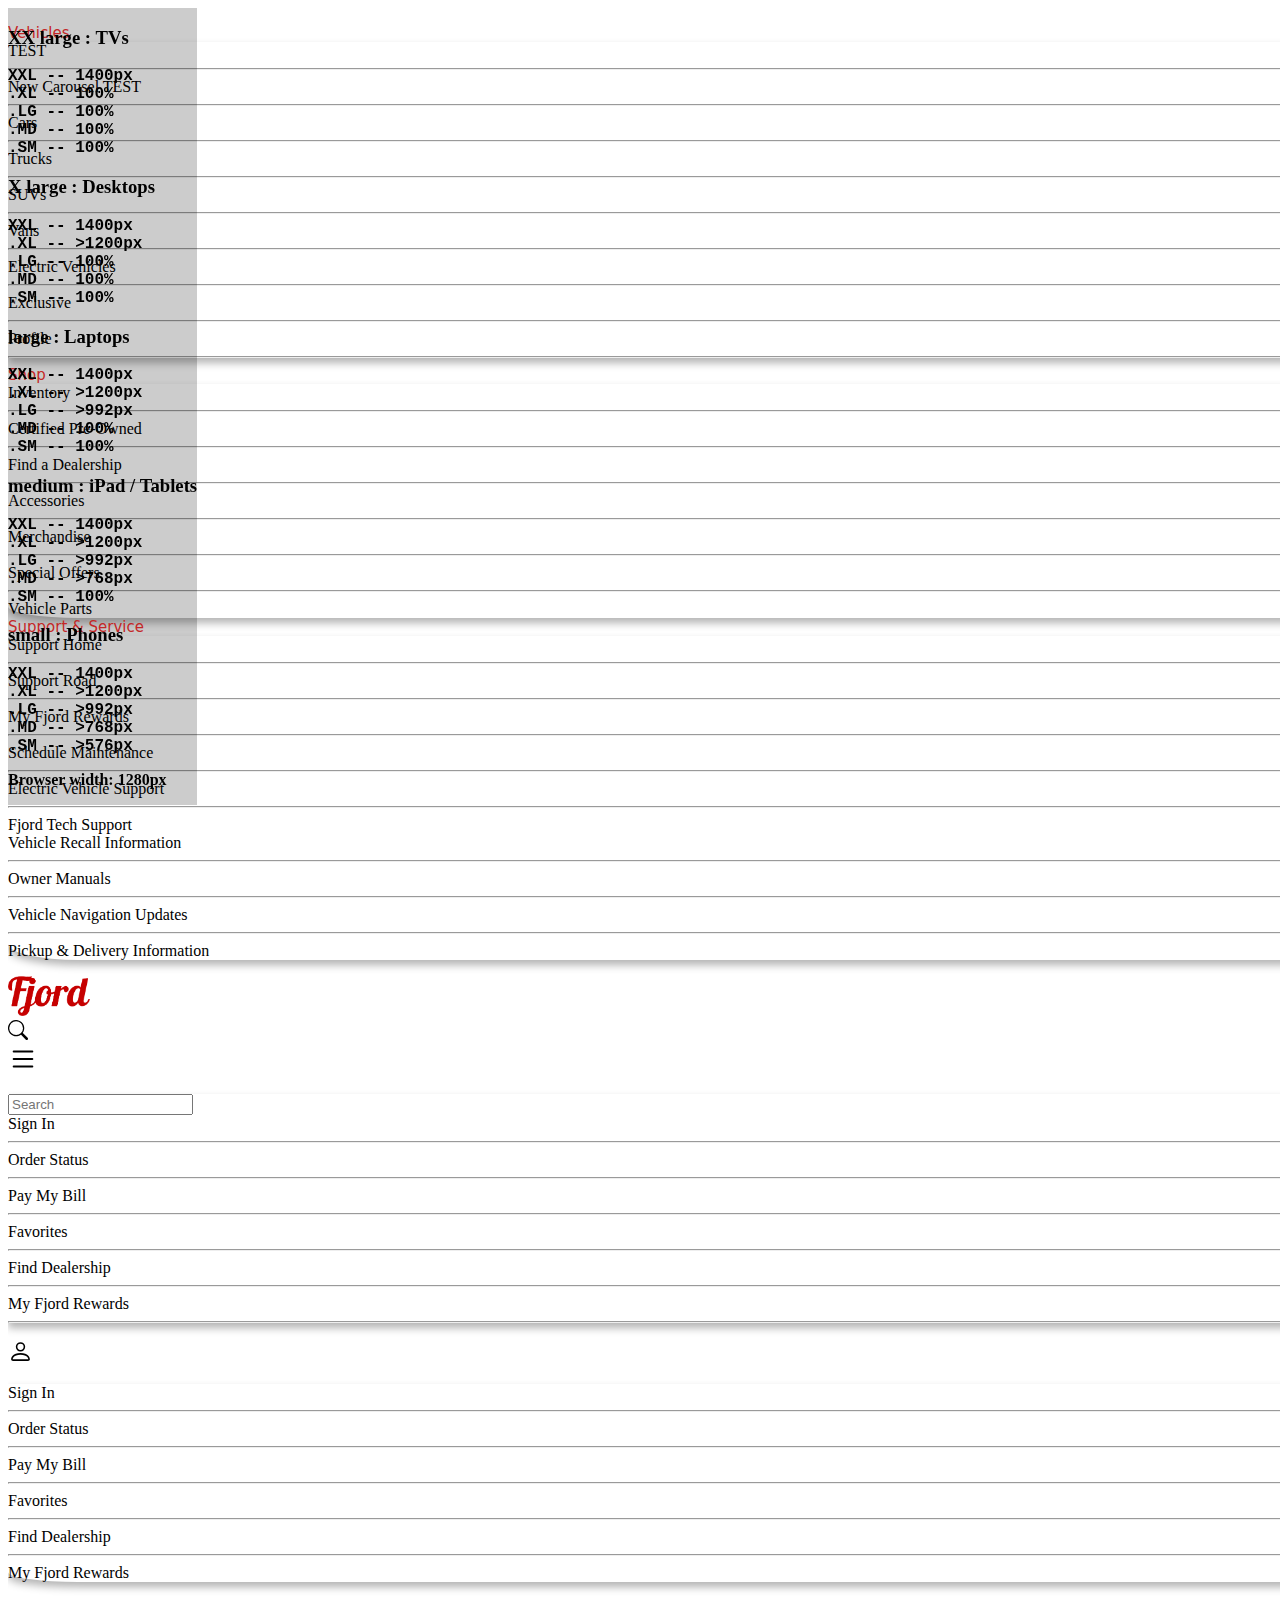
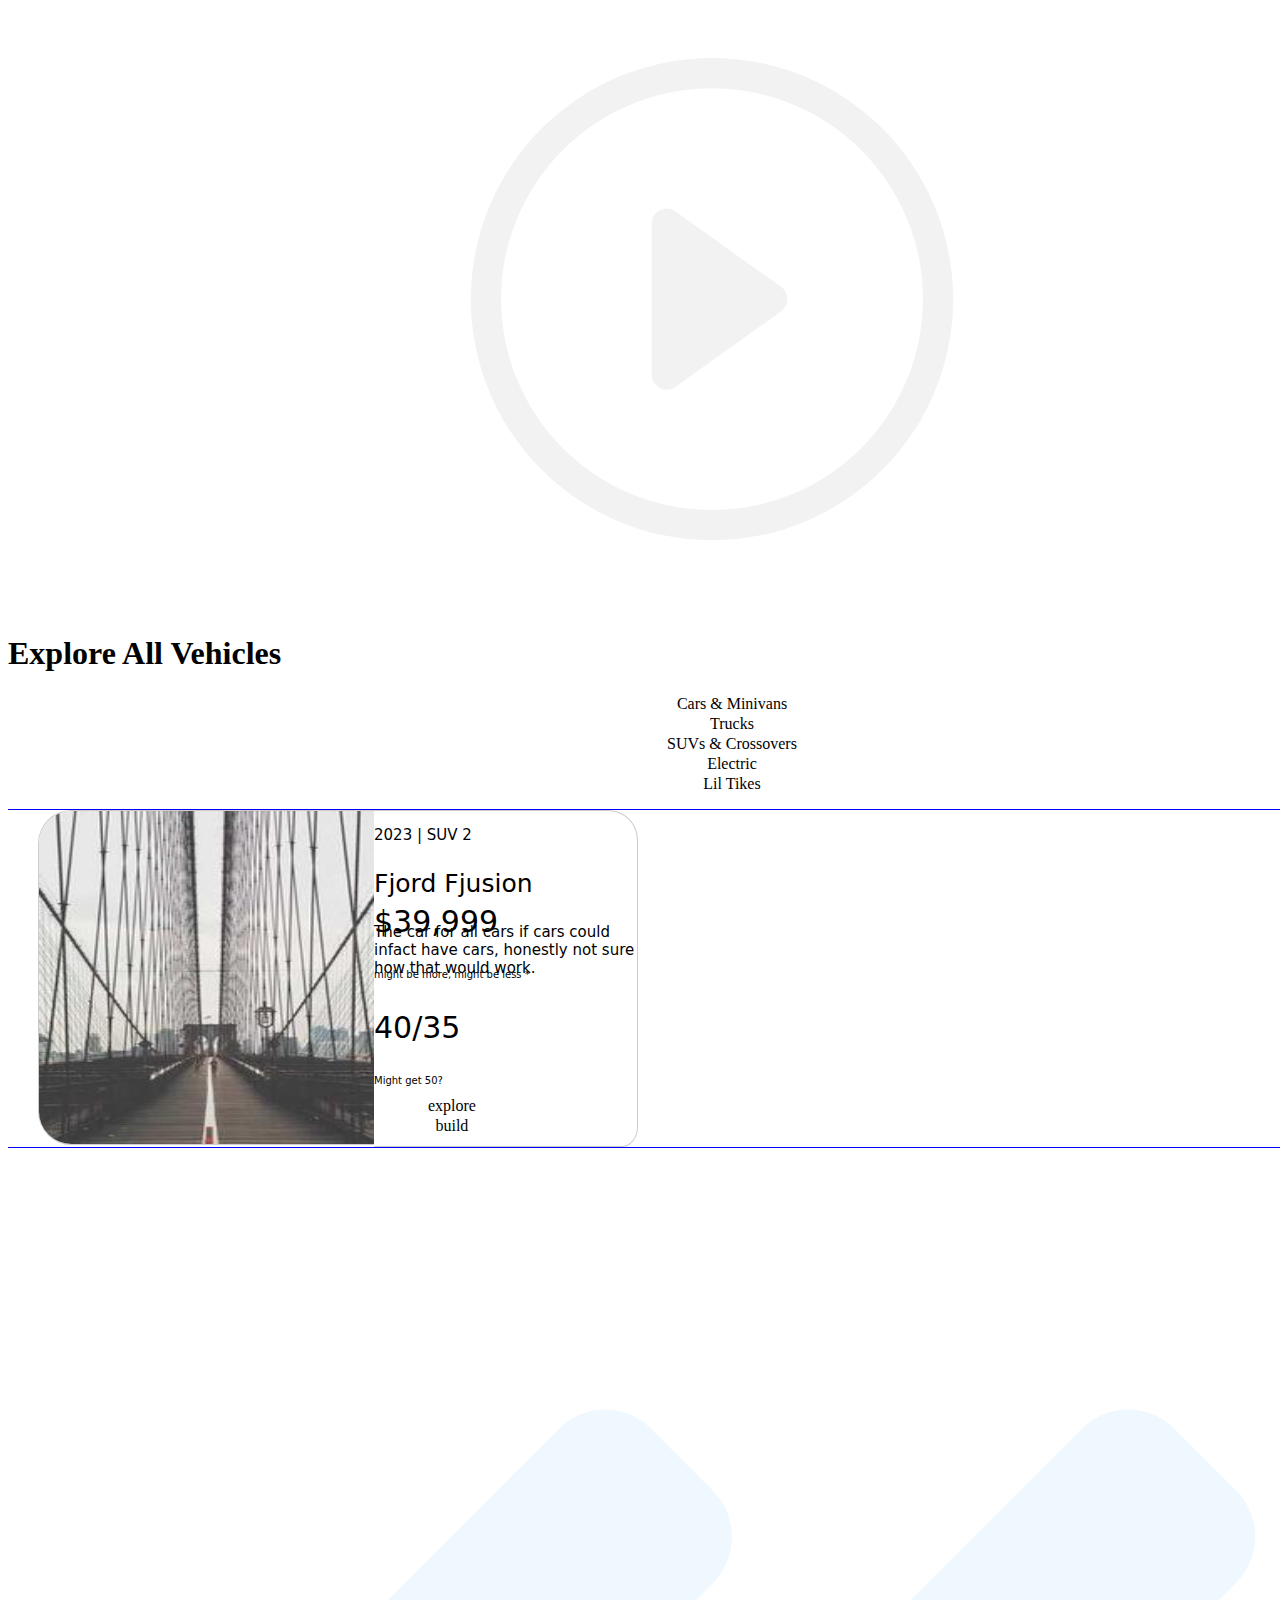
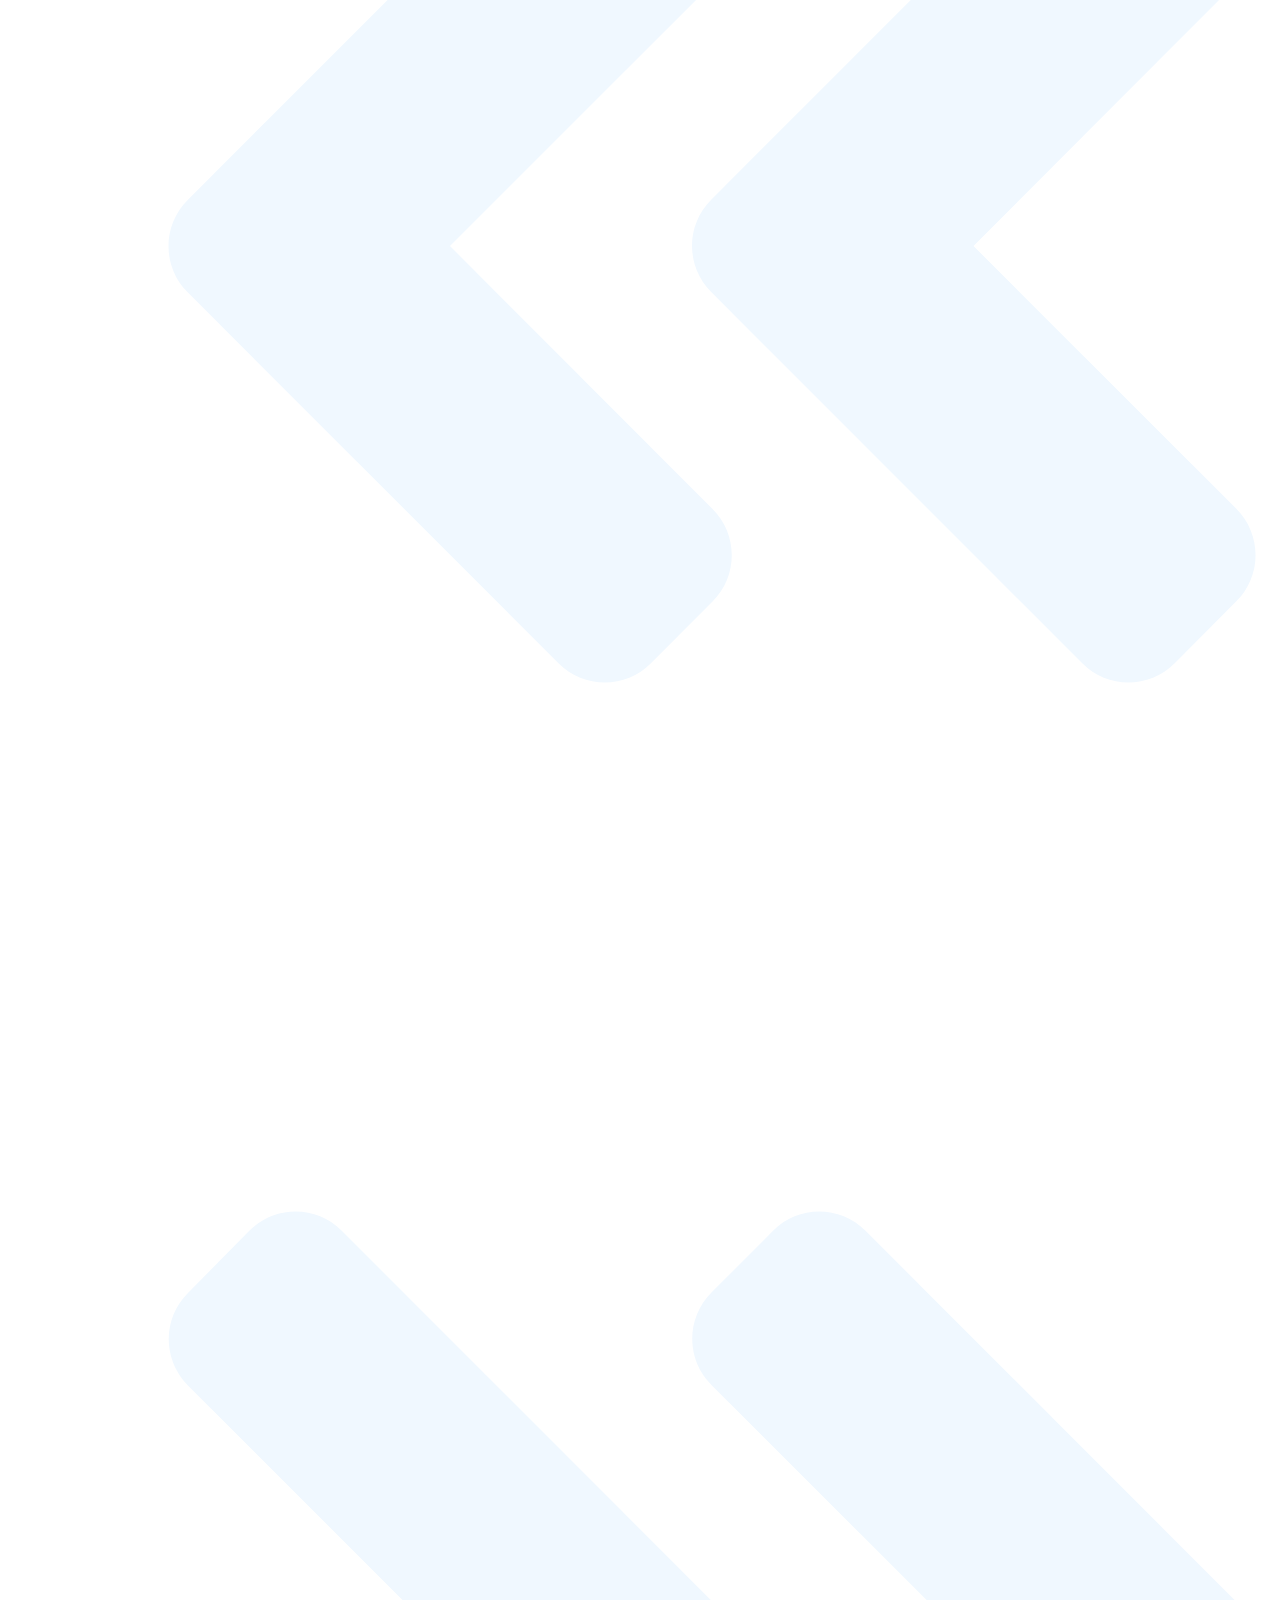
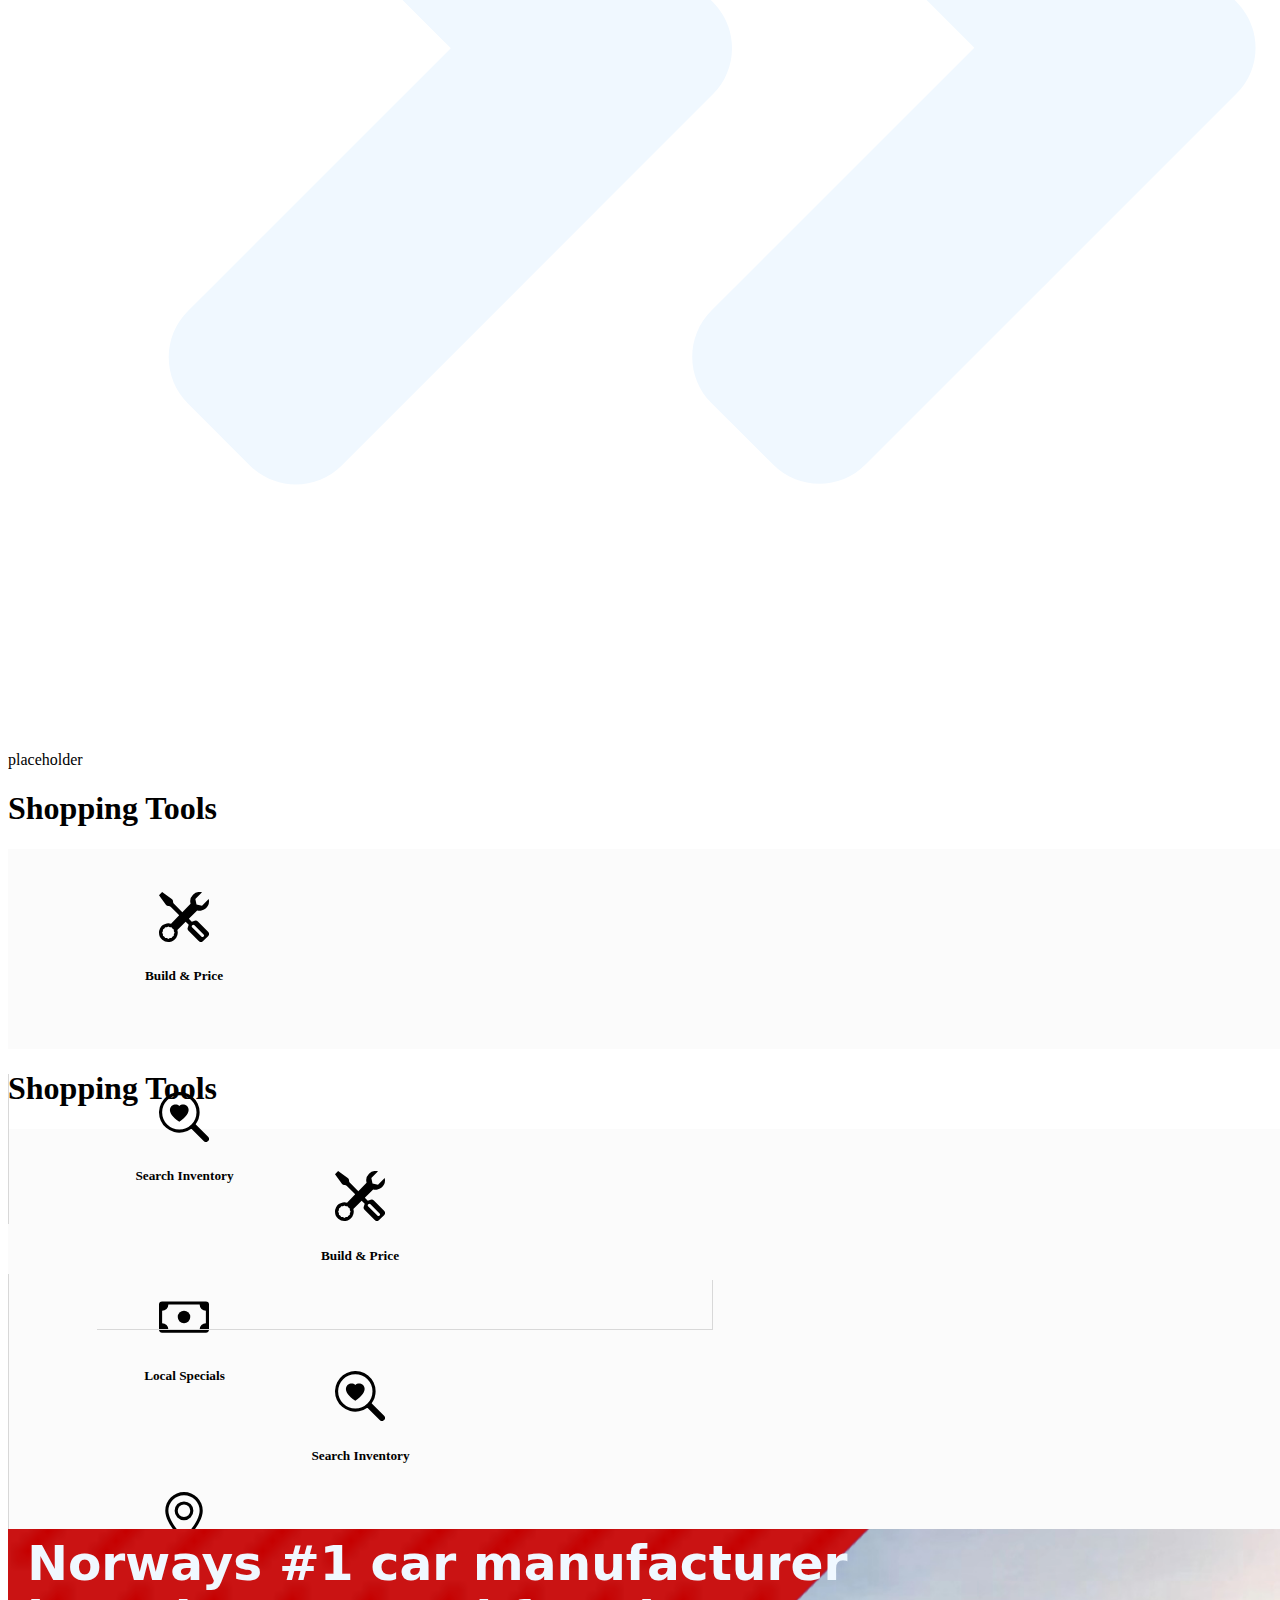
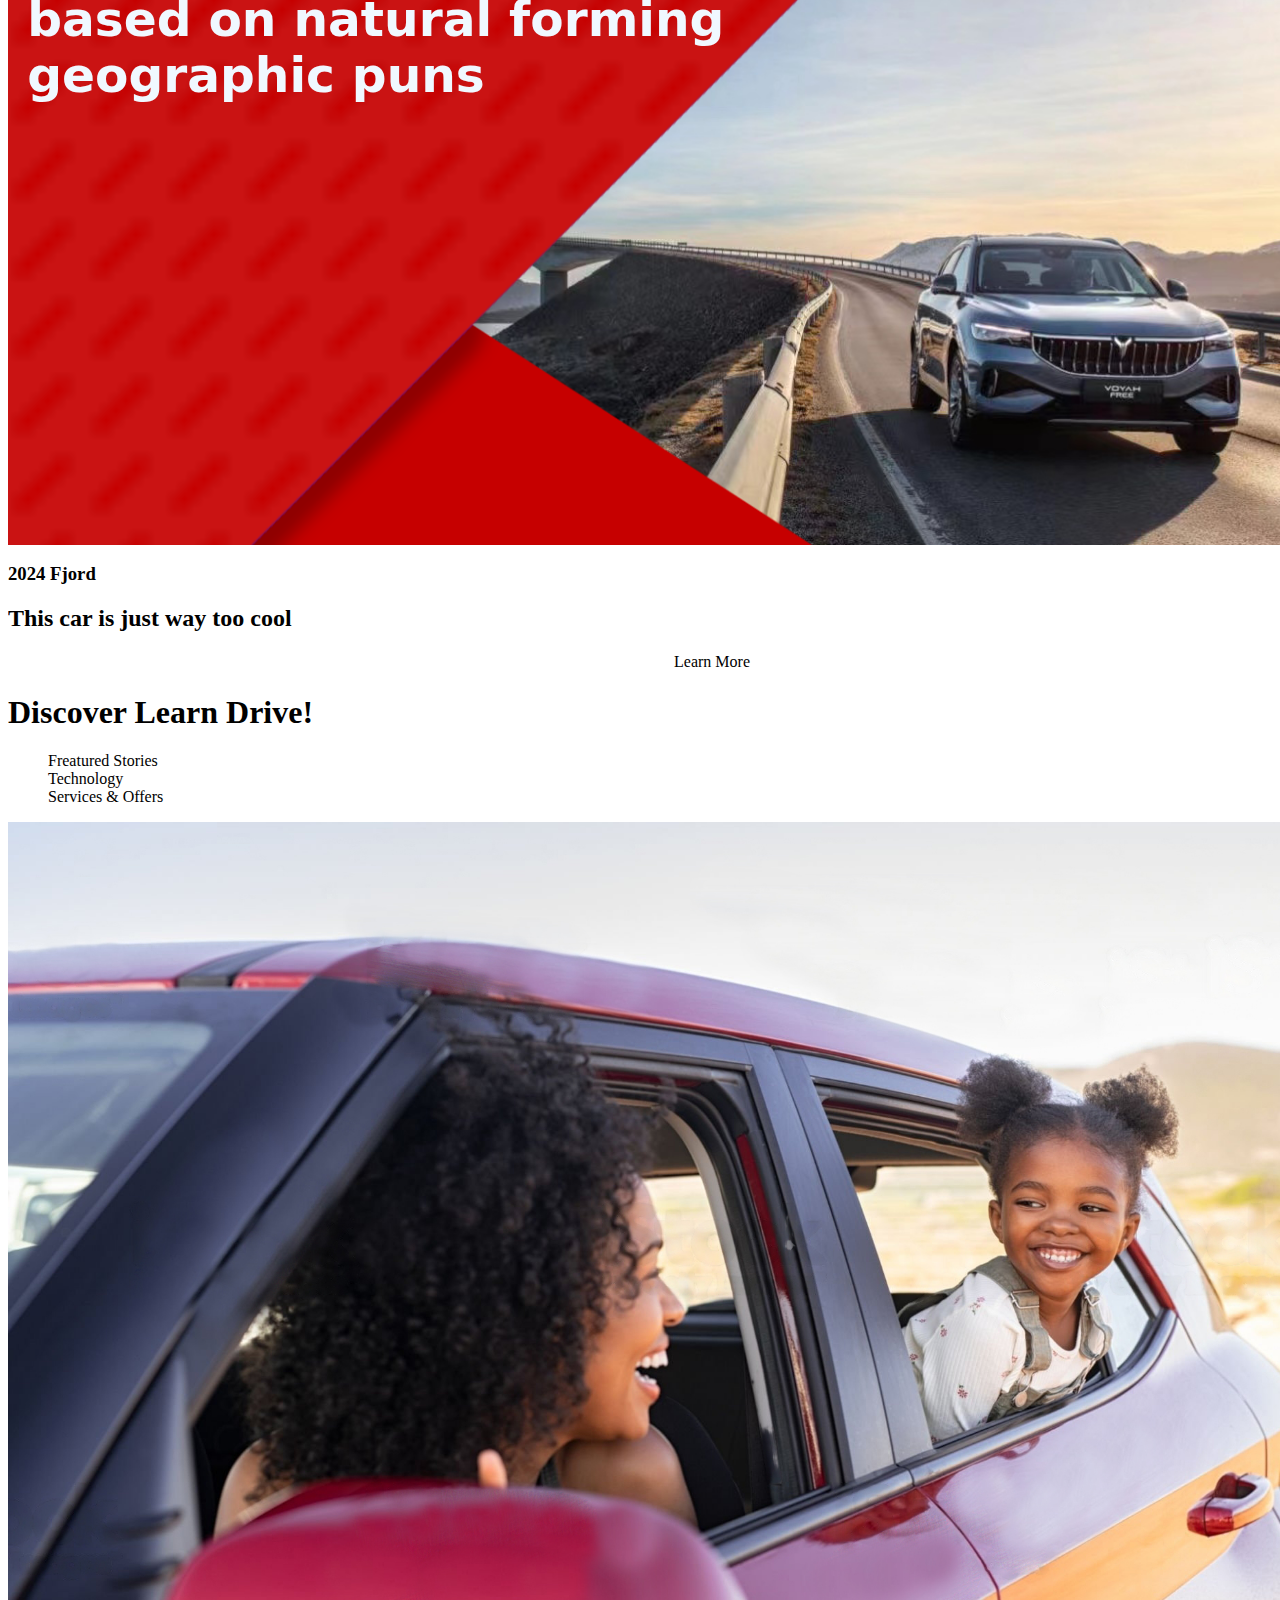
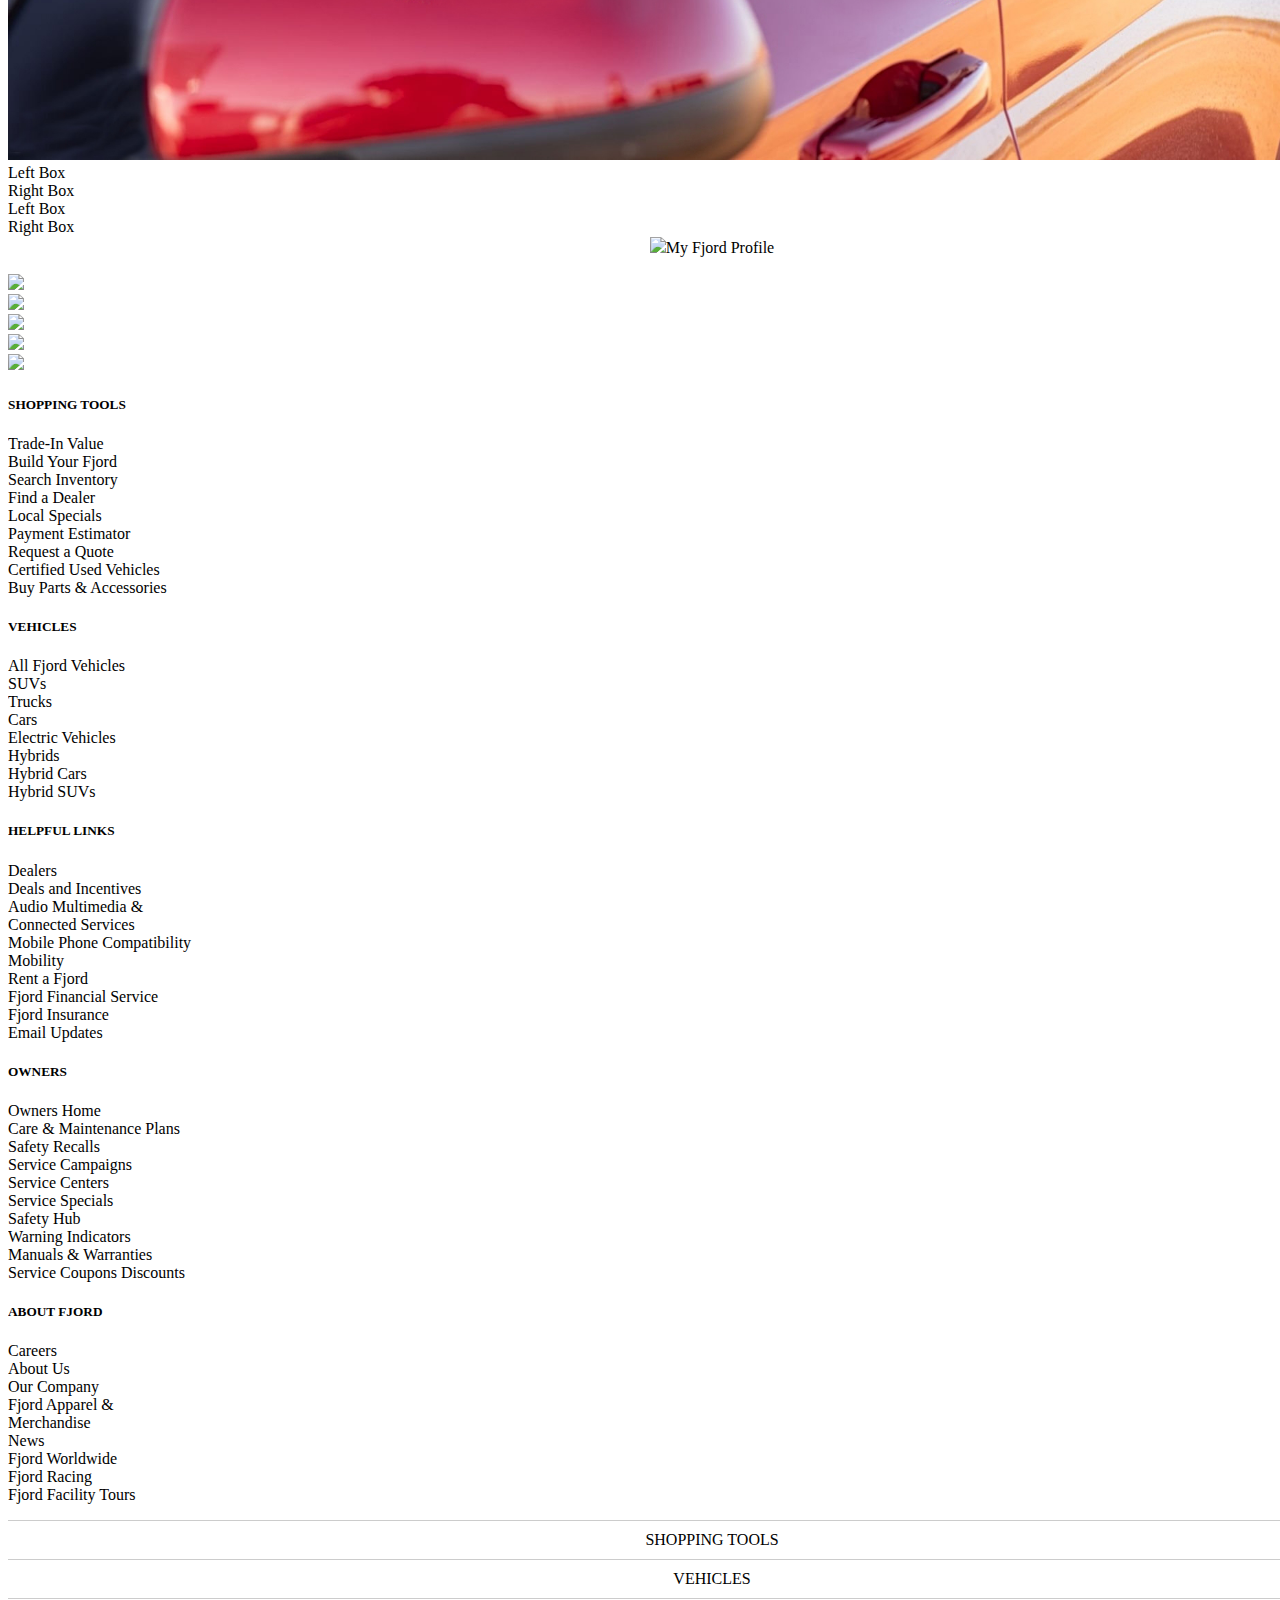
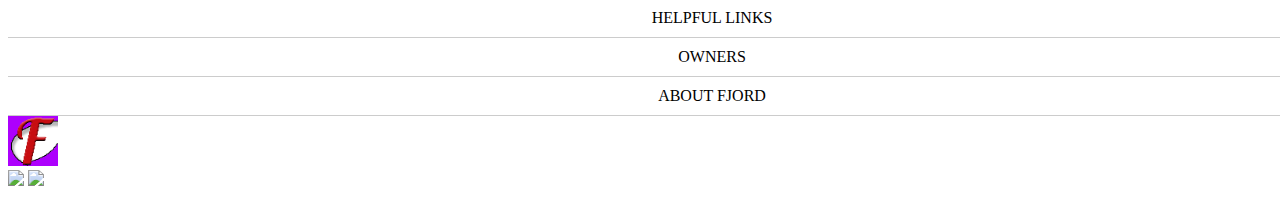
==== commit 0fb54862: "Merge branch 'main' of https://github.com/Klous-jan/Fjord" ====
--- a/index.html
+++ b/index.html
@@ -533,7 +533,7 @@
 			<!-- discover and about -->
 			<div class="discover-and-about">
 				<div>
-					<h1 class="nav justify-content-center">Discover Learn Drive</h1>
+					<h1 class="nav justify-content-center">Discover Learn Drive!</h1>
 				</div>
 				<div>
 					<div>
